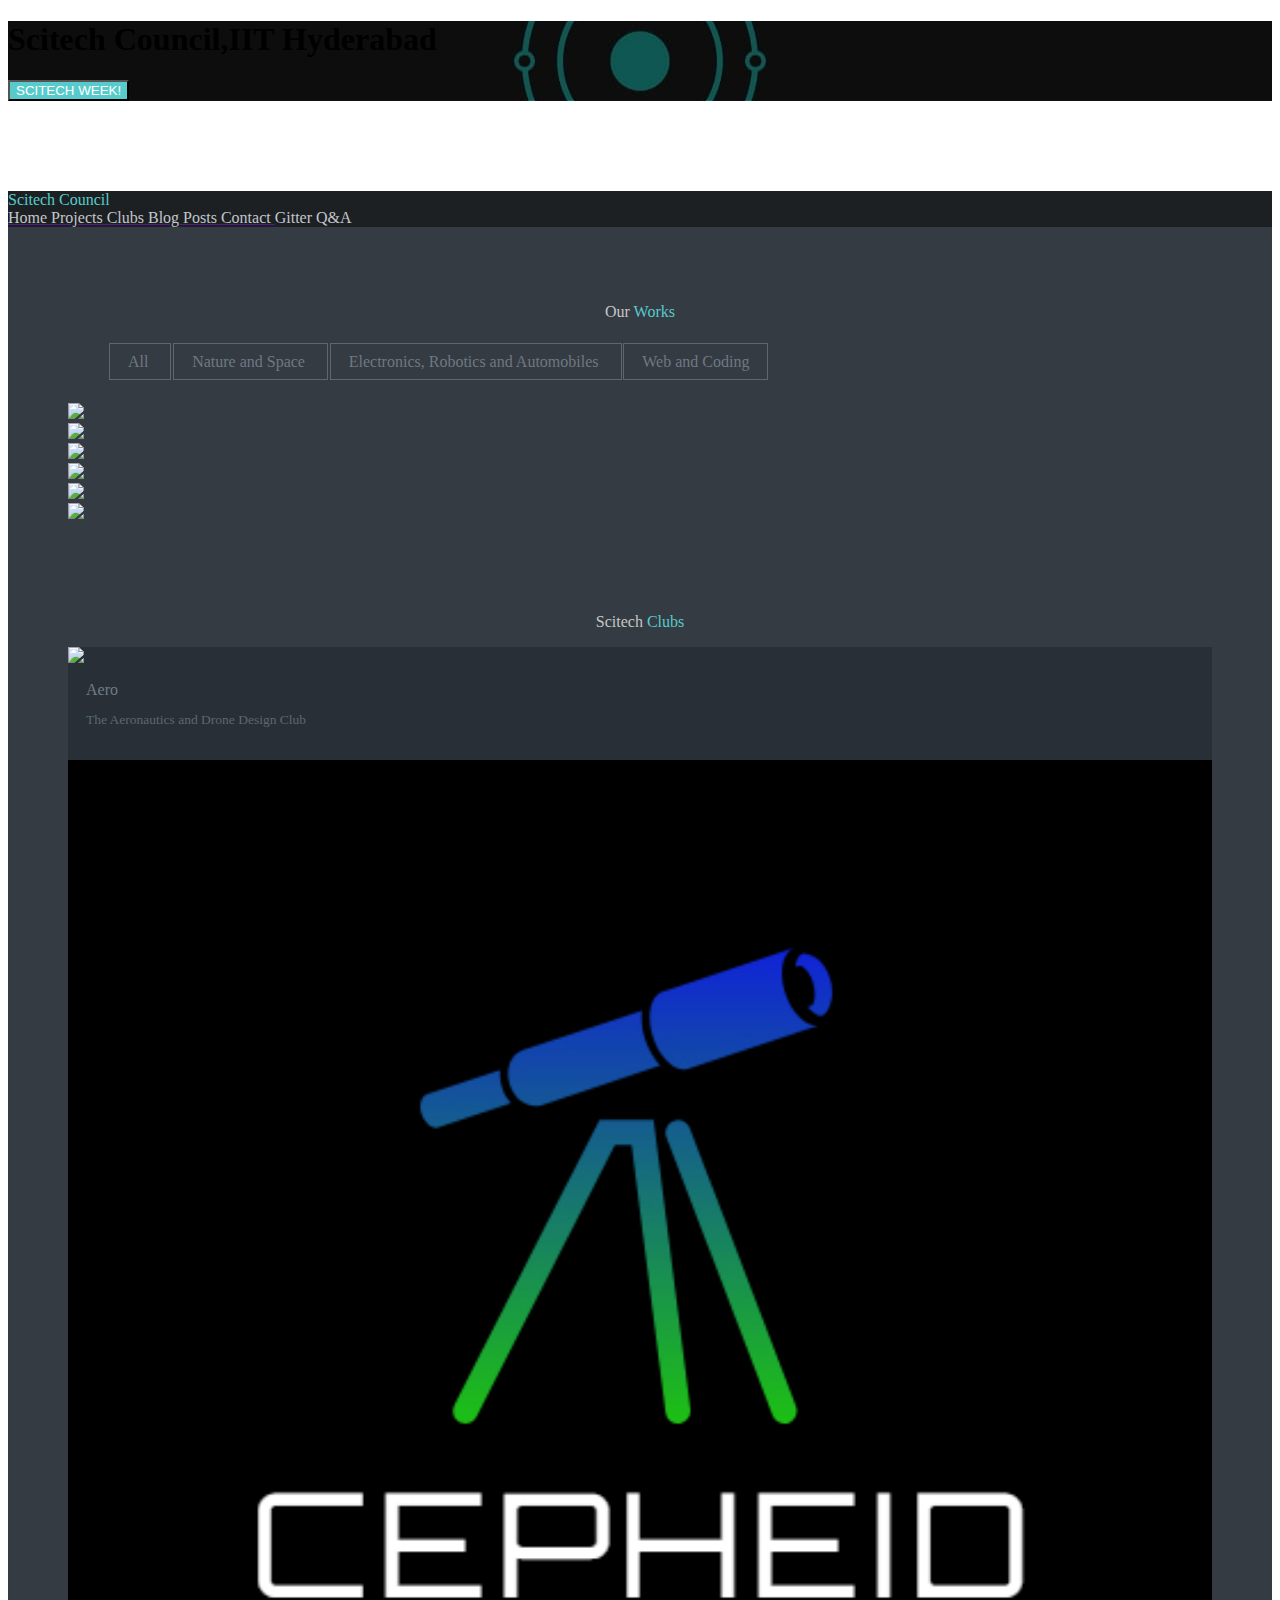
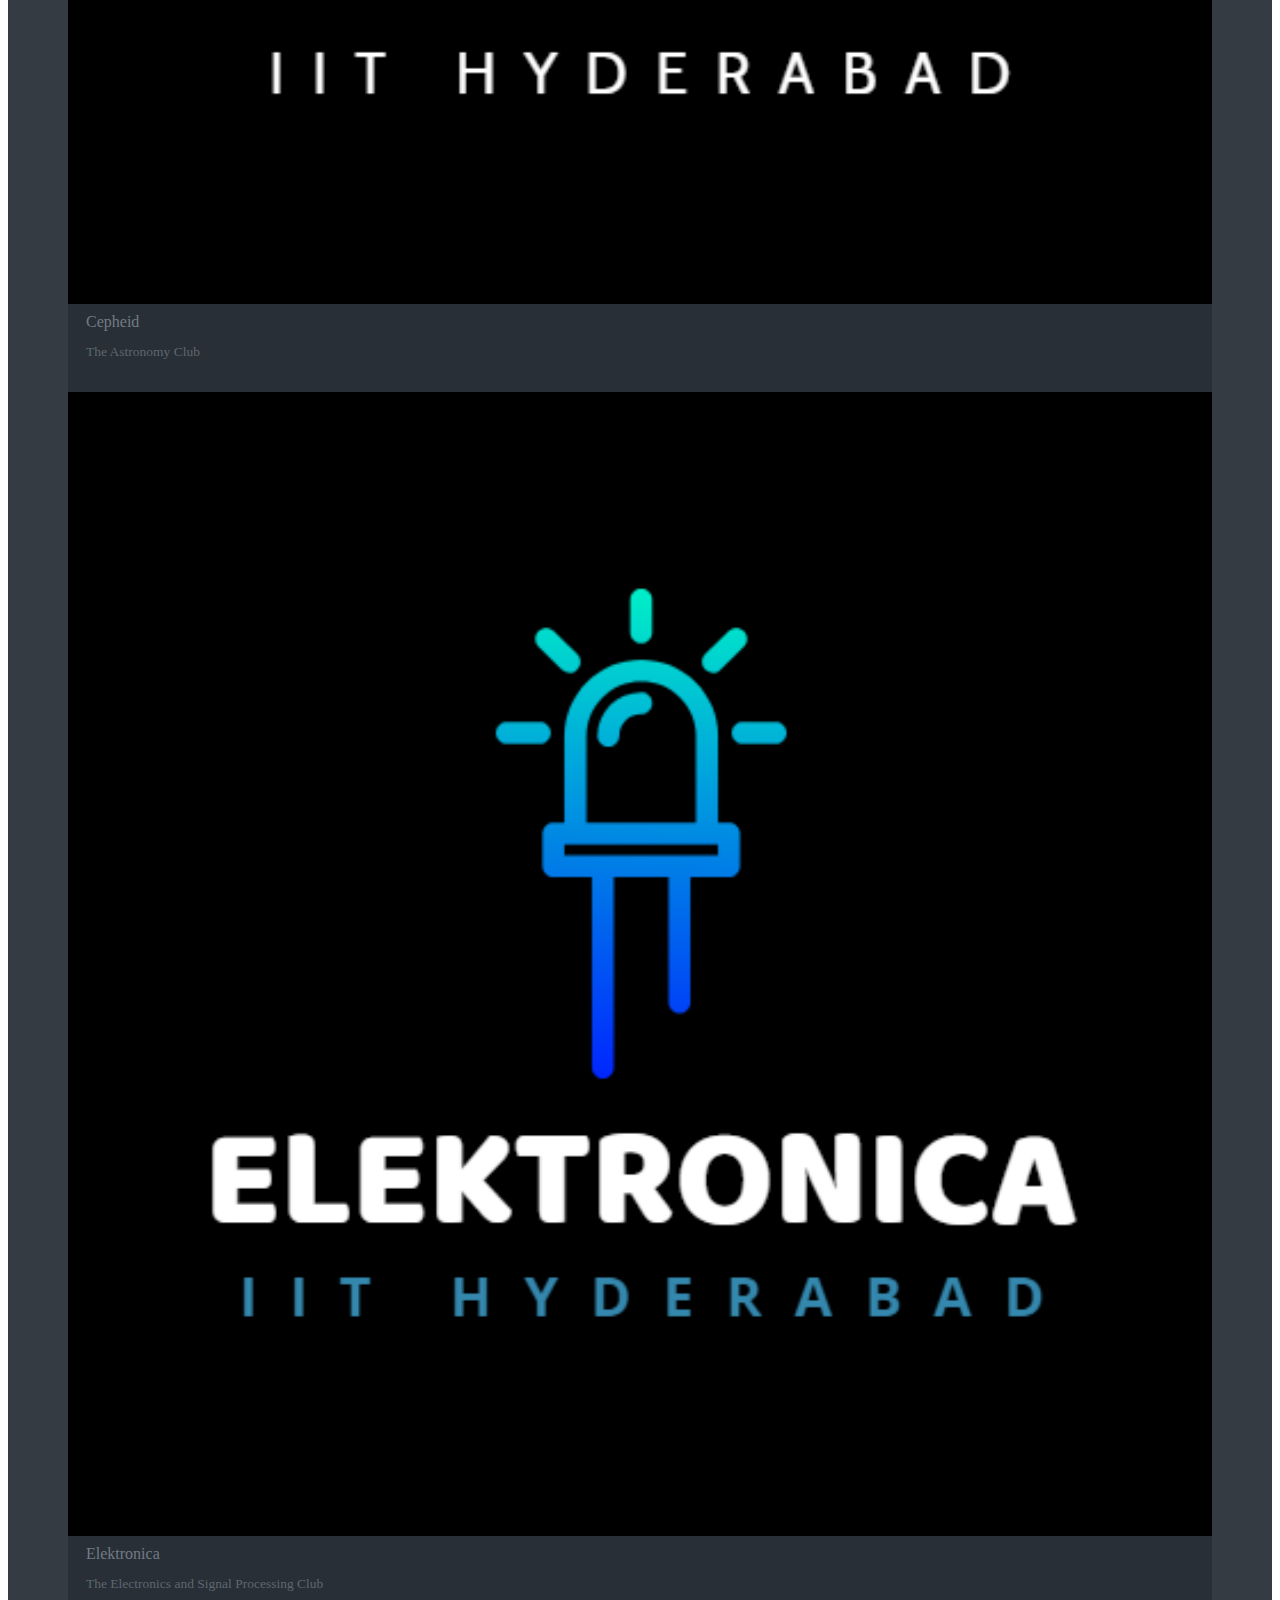
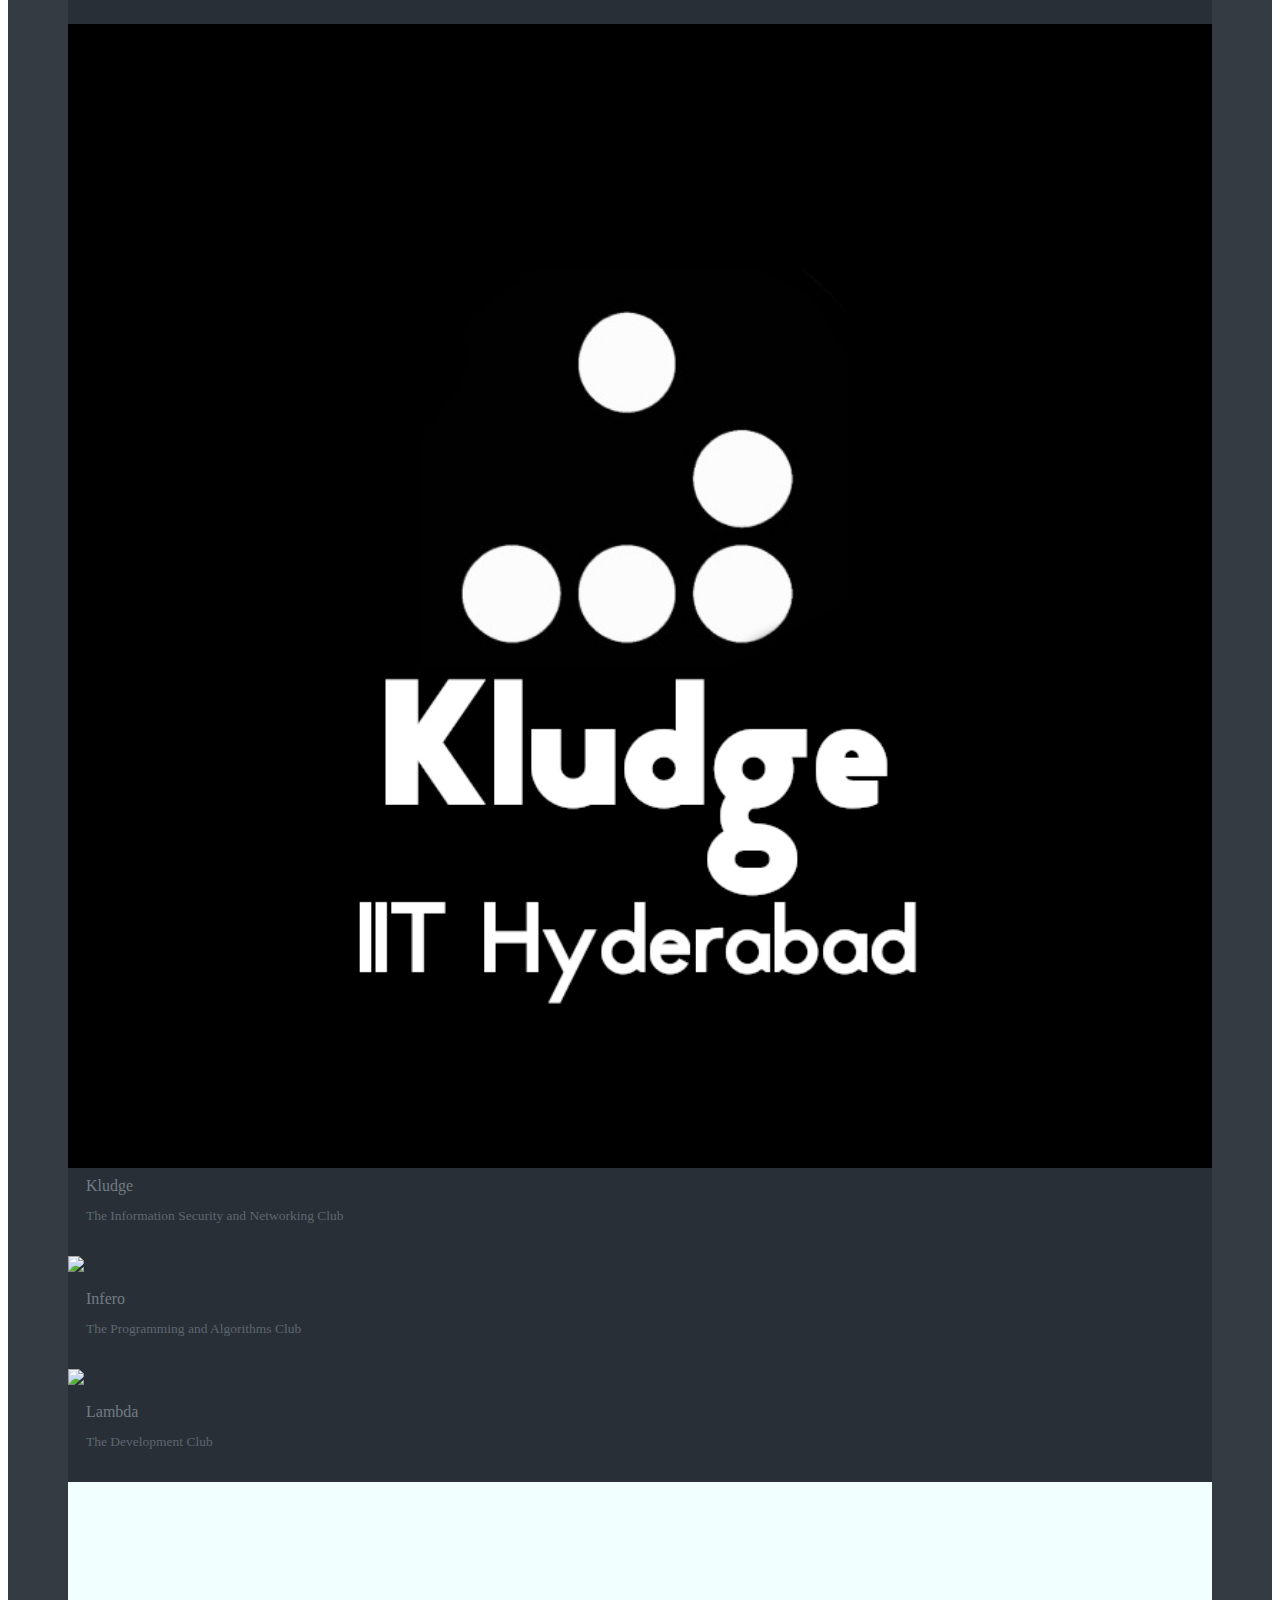
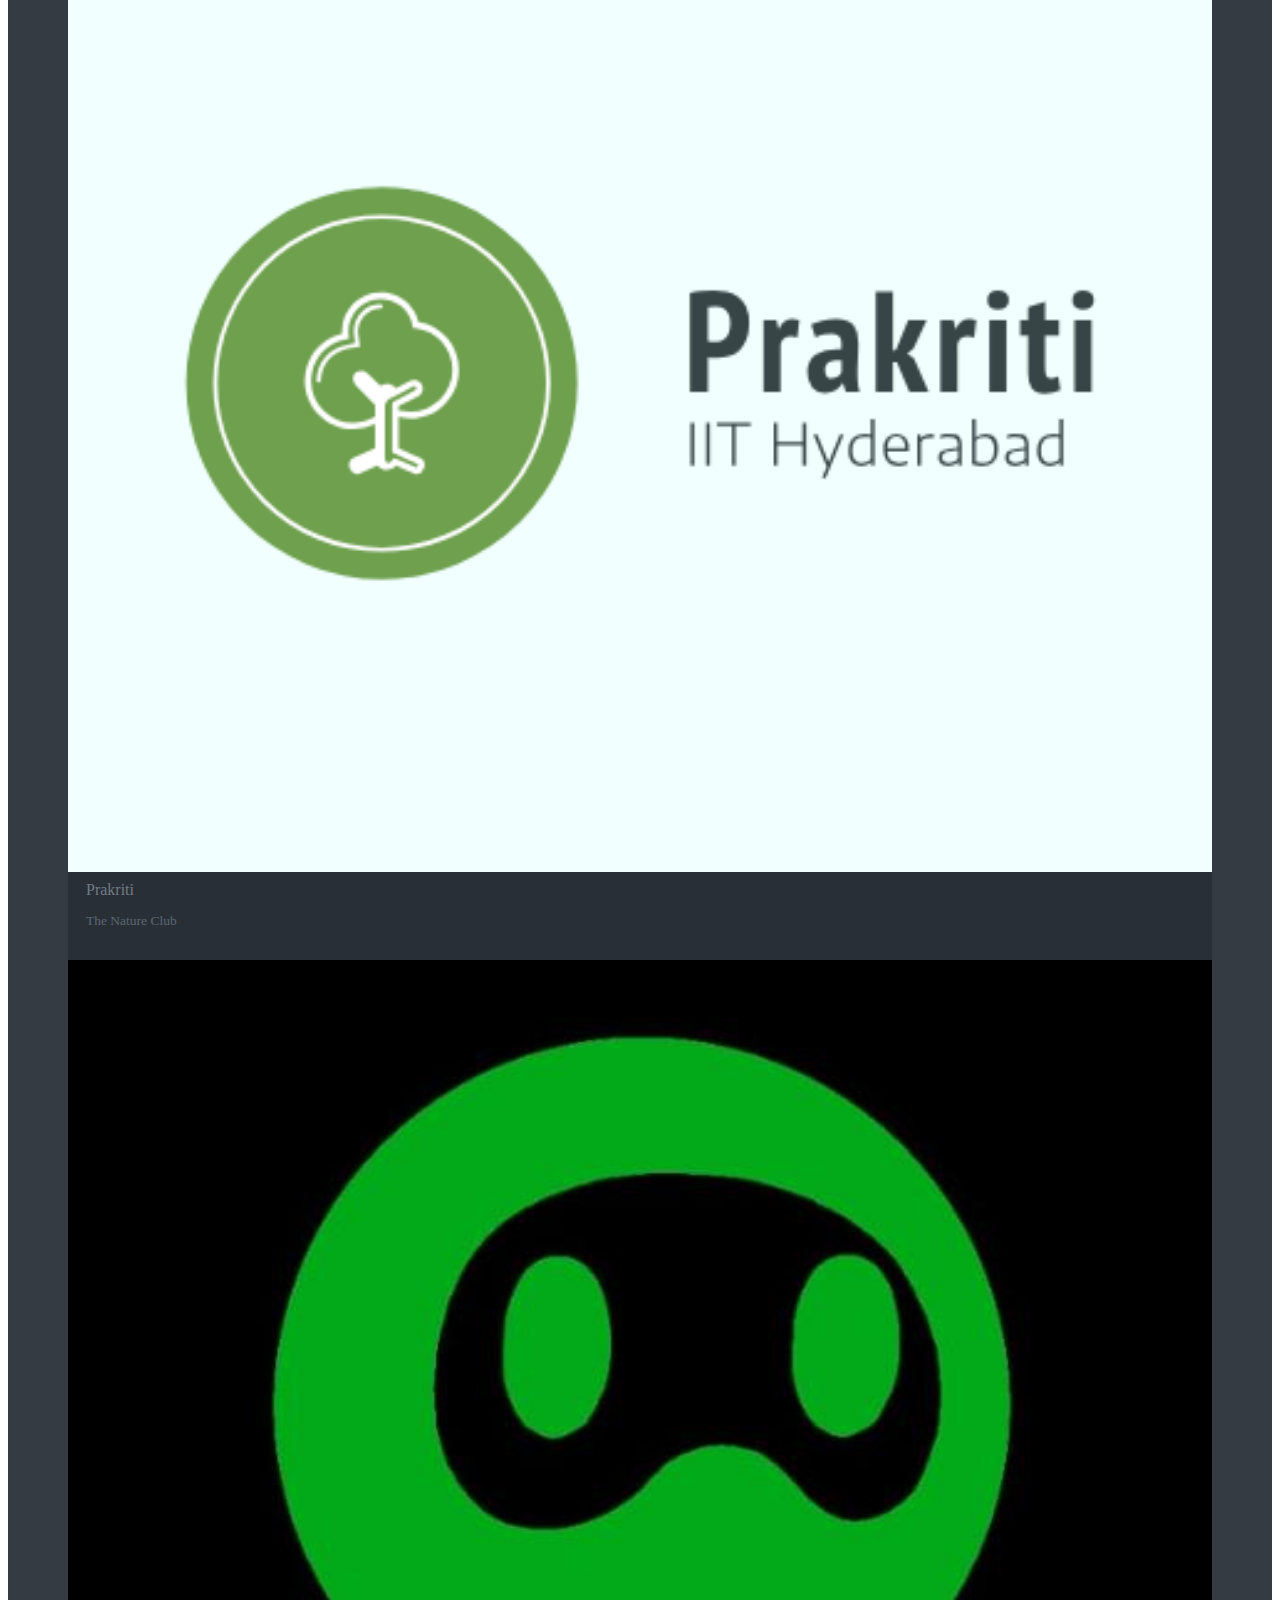
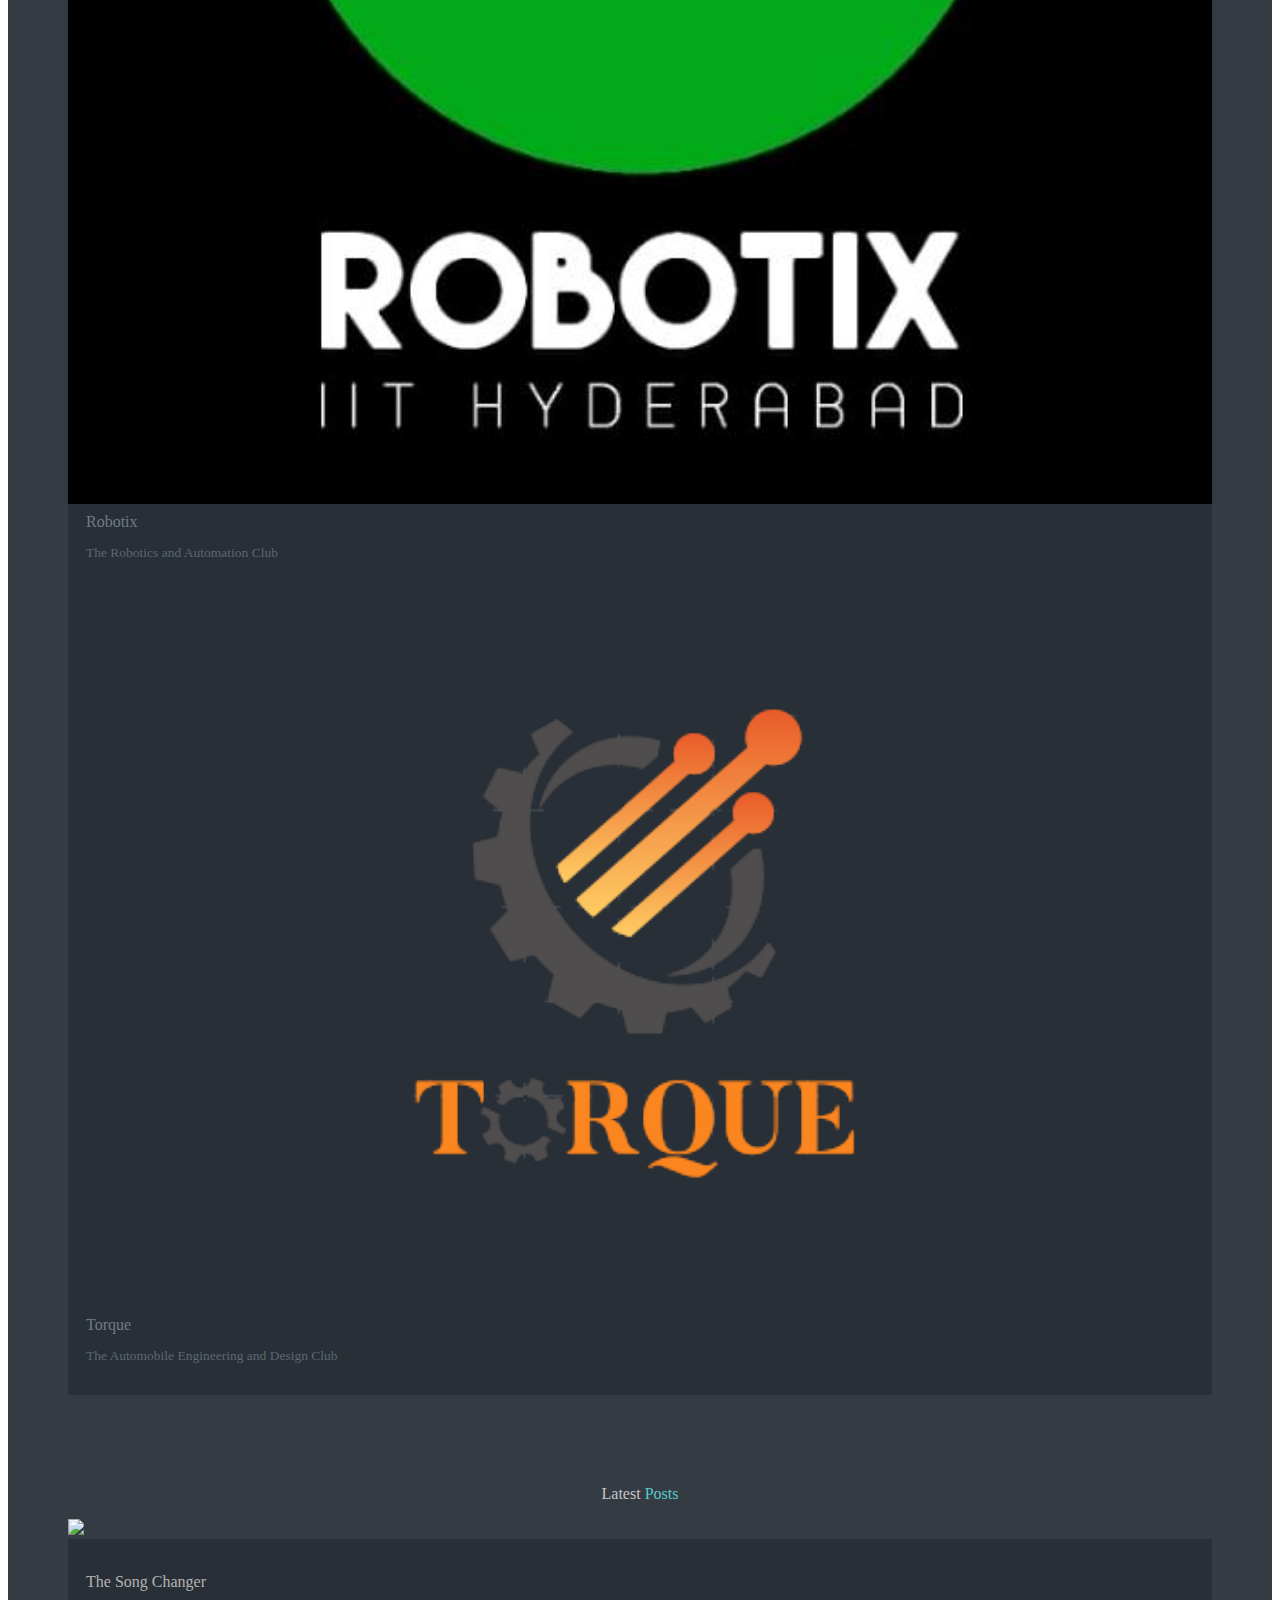
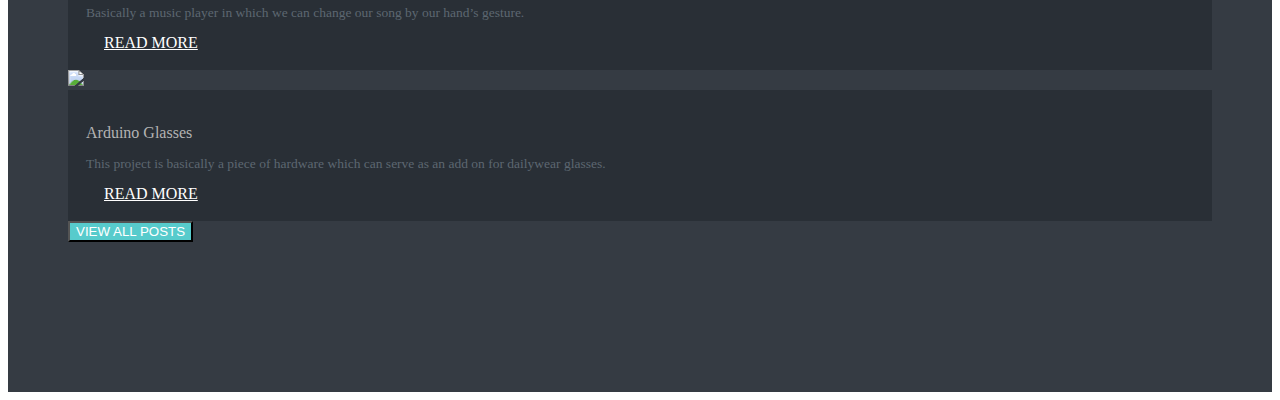
==== scitechwebsite/index.html @ 5e0bdb8a "Rename main.html to index.html" ====
<!DOCTYPE html>
<html>
<head>
      <meta http-equiv="Content-Type" content="text/html; charset=UTF-8">
      <meta name="description" content="SciTech Council, IITH">  
      <meta name="author" content="SciTech Council, IITH">

    <link rel="stylesheet" type="text/css" href="https://cdnjs.cloudflare.com/ajax/libs/bulma/0.7.4/css/bulma.min.css">
    <link rel="stylesheet" href="https://use.fontawesome.com/releases/v5.8.2/css/all.css" integrity="sha384-oS3vJWv+0UjzBfQzYUhtDYW+Pj2yciDJxpsK1OYPAYjqT085Qq/1cq5FLXAZQ7Ay" crossorigin="anonymous">
    <link rel="stylesheet" type="text/css" href="mainscitech.css">

      <title>SciTech Council, IITH</title>

</head>


<body>
<section class="hero home is-dark is-fullheight has-text-centered">
  <div class="hero-body">
    <div class="container">
      <h1 class="title is-1">
        Scitech Council,IIT Hyderabad
      </h1>
      <button class="scitech-week is-large is-primary button">SCITECH WEEK!</button>
    </div>
  </div>
</section>

<!-- <div id="navbar">
  <a class="active" href="javascript:void(0)">Home</a>
  <a href="javascript:void(0)">News</a>
  <a href="javascript:void(0)">Contact</a>
</div> -->

<nav class="navbar is-dark" id="navbar">
      <div id="navbarMenuHeroA" class="navbar-menu">
          <div class="navbar-start">
            <span class="navbar-item">
              <span class="common-head" style="color:rgb(87, 203, 204);">Scitech Council</span>
            </span>
          </div>
          <div class="navbar-end">
            <a class="navbar-item" href="">
                <span>Home</span>
            </a>
            <a class="navbar-item" href="">
             <span>Projects</span>
            </a>
            <a class="navbar-item" href="">
             
                <span >
                 Clubs</span>
            </a>
            <a class="navbar-item" href="">
             
                <span >
                 Blog Posts</span>
            </a>
            <a class="navbar-item" href="">
             
                <span >
                 Contact</span>
            </a>
            <a class="navbar-item">
              
                <span>
                   Gitter
                </span>
            </a>
             <a class="navbar-item">
              
                <span>
                   Q&A
                </span>
            </a>
            
          </div>
        </div>
    </nav>
<div class="content">

 <div class="container works">  
 <p class="is-size-1 sec-title">Our<span class="teal"> Works</span></p>

 <div class="works-nav has-text-centered">
  <ul >
    <li class="is-active">
      <a>
        <span>All</span>
      </a>
    </li>
    <li>
      <a>
        <span>Nature and Space</span>
      </a>
    </li>
    <li>
      <a>
        <span>Electronics, Robotics and Automobiles</span>
      </a>
    </li>
    <li>
      <a>
        <span>Web and Coding</span>
      </a>
    </li>
  </ul>
</div>


  <div class="work-list columns has-text-centered is-2 is-variable is-desktop is-multiline">
    <div class="column is-one-third-desktop">
      <div class="item design">
        <img src="https://res.cloudinary.com/dxj3caopc/image/upload/v1551662860/Copy_of_st-25.jpg">
      </div>
    </div>
    <div class="column is-one-third-desktop">
      <div class="item design">
        <img src="https://res.cloudinary.com/dxj3caopc/image/upload/v1551662860/Copy_of_st-37.jpg">
      </div>
    </div>
    <div class="column is-one-third-desktop">
      <div class="item photography">
        <img src="https://res.cloudinary.com/dxj3caopc/image/upload/v1551662860/Copy_of_st-49.jpg">
      </div>
    </div>
    <div class="column is-one-third-desktop">
      <div class="item photography">
        <img src="https://res.cloudinary.com/dxj3caopc/image/upload/v1551662862/Copy_of_st-55.jpg">
      </div>
    </div>
    <div class="column is-one-third-desktop">
      <div class="item design">
        <img src="https://res.cloudinary.com/dxj3caopc/image/upload/v1551663555/S.T.-26.jpg">
      </div>
    </div>
    <div class="column is-one-third-desktop">
      <div class="item development">
        <img src="http://gymkhana.iith.ac.in/sci-tech/kludge/images/album1/2.jpg">
      </div>
    </div>
  </div>
</div>


<div class="container clubs"> 





 <p class="is-size-1 sec-title">Scitech<span class="teal"> Clubs</span></p>


 <div class="club-list columns has-text-centered is-2 is-variable is-desktop is-multiline is-centered">
          <div class="column is-one-third-desktop item">               
                         <div class="view" style="background-image:url('https://res.cloudinary.com/dxj3caopc/image/upload/v1551664220/Aero_logo.jpg');">  
                            <img src="https://res.cloudinary.com/dxj3caopc/image/upload/v1551664220/Aero_logo.jpg">   
                            <div class="mask">  
                            <h2>Title</h2>  
                            <p> <ul id="menu">
                              <li><a href="#"><i class="fab fa-facebook-f"></i></a></li>
                              <li><a href="#"><i class="fab fa-linkedin-in"></i></a></li>
                              <li><a href="#"><i class="fab fa-twitter"></i></a></li>
                              <li><a href="#"><i class="fab fa-github"></i></a></li>
                            </ul> </p>   
                            </div>  
                       </div>                        
                           <div class="item-content has-text-left">
                    <p class="item-name">Aero</p>
                    <p class="item-desc">
                      The Aeronautics and Drone Design Club
                    </p>
                  </div>
         </div>
      <div class="column is-one-third-desktop item">               
                         <div class="view" style="background-image:url('images/cepheid.jpg');">  
                            <img src="images/cepheid.jpg" />  
                            <div class="mask has-text-centered">  
                            <!-- <h2>Title</h2>   -->
                            <p> <ul id="menu">
                              <li><a href="#"><i class="fab fa-facebook-f"></i></a></li>
                              <li><a href="#"><i class="fab fa-linkedin-in"></i></a></li>
                              <li><a href="#"><i class="fab fa-twitter"></i></a></li>
                              <li><a href="#"><i class="fab fa-github"></i></a></li>
                            </ul> </p>  
                            </div>  
                       </div>                        
                          <div class="item-content has-text-left">
                    <p class="item-name">Cepheid</p>
                    <p class="item-desc">
                      The Astronomy Club
                    </p>
                  </div>
                
      </div>
            <div class="column is-one-third-desktop item">               
                         <div class="view" style="background-image:url('images/elektronica.png');">  
                            <img src="images/elektronica.png" />  
                            <div class="mask has-text-centered">  
                            <!-- <h2>Title</h2>   -->
                            <p> <ul id="menu">
                              <li><a href="#"><i class="fab fa-facebook-f"></i></a></li>
                              <li><a href="#"><i class="fab fa-linkedin-in"></i></a></li>
                              <li><a href="#"><i class="fab fa-twitter"></i></a></li>
                              <li><a href="#"><i class="fab fa-github"></i></a></li>
                            </ul> </p>  
                            </div>  
                       </div>                        
                          <div class="item-content has-text-left">
                    <p class="item-name">Elektronica</p>
                    <p class="item-desc">
                      The Electronics and Signal Processing Club
                    </p>
                  </div>
                
           </div>
            <div class="column is-one-third-desktop item">               
                         <div class="view" style="background-image:url('images/kludge.jpeg');">  
                            <img src="images/kludge.jpeg" />  
                            <div class="mask has-text-centered">  
                            <!-- <h2>Title</h2>   -->
                            <p> <ul id="menu">
                              <li><a href="#"><i class="fab fa-facebook-f"></i></a></li>
                              <li><a href="#"><i class="fab fa-linkedin-in"></i></a></li>
                              <li><a href="#"><i class="fab fa-twitter"></i></a></li>
                              <li><a href="#"><i class="fab fa-github"></i></a></li>
                            </ul> </p>  
                            </div>  
                       </div>                        
                          <div class="item-content has-text-left">
                    <p class="item-name">Kludge</p>
                    <p class="item-desc">
                      The Information Security and Networking Club
                    </p>
                  </div>
                
           </div>
            <div class="column is-one-third-desktop item">               
                         <div class="view" style="background-image:url('https://res.cloudinary.com/dxj3caopc/image/upload/v1551664310/indero.jpg')">
                            <img src="https://res.cloudinary.com/dxj3caopc/image/upload/v1551664310/indero.jpg">  
                            <div class="mask has-text-centered">  
                            <!-- <h2>Title</h2>   -->
                            <p> <ul id="menu">
                              <li><a href="#"><i class="fab fa-facebook-f"></i></a></li>
                              <li><a href="#"><i class="fab fa-linkedin-in"></i></a></li>
                              <li><a href="#"><i class="fab fa-twitter"></i></a></li>
                              <li><a href="#"><i class="fab fa-github"></i></a></li>
                            </ul> </p>  
                            </div>  
                       </div>                        
                          <div class="item-content has-text-left">
                    <p class="item-name">Infero</p>
                    <p class="item-desc">
                      The Programming and Algorithms Club
                    </p>
                  </div>
                
           </div>
            <div class="column is-one-third-desktop item">               
                         <div class="view" style="background-image:url('https://res.cloudinary.com/dxj3caopc/image/upload/v1551664415/lambdalogoiit.png');">  
                            <img src="https://res.cloudinary.com/dxj3caopc/image/upload/v1551664415/lambdalogoiit.png" />  
                            <div class="mask has-text-centered">  
                            <!-- <h2>Title</h2>   -->
                            <p> <ul id="menu">
                              <li><a href="#"><i class="fab fa-facebook-f"></i></a></li>
                              <li><a href="#"><i class="fab fa-linkedin-in"></i></a></li>
                              <li><a href="#"><i class="fab fa-twitter"></i></a></li>
                              <li><a href="#"><i class="fab fa-github"></i></a></li>
                            </ul> </p>  
                            </div>  
                       </div>                        
                          <div class="item-content has-text-left">
                    <p class="item-name">Lambda</p>
                    <p class="item-desc">
                      The Development Club
                    </p>
                  </div>
                
          </div>
            <div class="column is-one-third-desktop item">               
                         <div class="view" style="background-image:url('images/prakriti.png');">  
                            <img src="images/prakriti.png" />  
                            <div class="mask has-text-centered">  
                            <!-- <h2>Title</h2>   -->
                            <p> <ul id="menu">
                              <li><a href="#"><i class="fab fa-facebook-f"></i></a></li>
                              <li><a href="#"><i class="fab fa-linkedin-in"></i></a></li>
                              <li><a href="#"><i class="fab fa-twitter"></i></a></li>
                              <li><a href="#"><i class="fab fa-github"></i></a></li>
                            </ul> </p>  
                            </div>  
                       </div>                        
                          <div class="item-content has-text-left">
                    <p class="item-name">Prakriti</p>
                    <p class="item-desc">
                      The Nature Club
                    </p>
                  </div>
                
         </div>
          <div class="column is-one-third-desktop item">               
                         <div class="view" style="background-image:url('images/robotix.png');">  
                            <img src="images/robotix.png" />  
                            <div class="mask has-text-centered">  
                            <!-- <h2>Title</h2>   -->
                            <p> <ul id="menu">
                              <li><a href="#"><i class="fab fa-facebook-f"></i></a></li>
                              <li><a href="#"><i class="fab fa-linkedin-in"></i></a></li>
                              <li><a href="#"><i class="fab fa-twitter"></i></a></li>
                              <li><a href="#"><i class="fab fa-github"></i></a></li>
                            </ul> </p>  
                            </div>  
                       </div>                        
                          <div class="item-content has-text-left">
                    <p class="item-name">Robotix</p>
                    <p class="item-desc">
                      The Robotics and Automation Club
                    </p>
                  </div>
                
         </div>
          <div class="column is-one-third-desktop item">               
                         <div class="view" style="background-image:url('images/torque.png');">  
                            <img src="images/torque.png" />  
                            <div class="mask has-text-centered">  
                            <!-- <h2>Title</h2>   -->
                            <p> <ul id="menu">
                              <li><a href="#"><i class="fab fa-facebook-f"></i></a></li>
                              <li><a href="#"><i class="fab fa-linkedin-in"></i></a></li>
                              <li><a href="#"><i class="fab fa-twitter"></i></a></li>
                              <li><a href="#"><i class="fab fa-github"></i></a></li>
                            </ul> </p>  
                            </div>  
                       </div>                        
                          <div class="item-content has-text-left">
                    <p class="item-name">Torque</p>
                    <p class="item-desc">
                      The Automobile Engineering and Design Club
                    </p>
                  </div>
                
         </div>
   </div>
</div>
 

<div class="posts-contain container">

  <p class="is-size-1 sec-title">Latest<span class="teal"> Posts</span></p>


   <div class="post columns has-text-centered is-2 is-variable is-desktop is-multiline is-centered">

     <div class="column is-half-desktop item">
       <img src="https://res.cloudinary.com/dxj3caopc/image/upload/v1551663555/S.T.-26.jpg">
       <div class="item-content has-text-left">
                    <p class="item-name">The Song Changer</p>
                    <p class="item-desc">
                      Basically a music player in which we can change our song by our hand’s gesture.
                    </p>
                    <a href="#" class="read-more button">READ MORE</a>
       </div>
     </div>

     <div class="column is-half-desktop item">
       <img src="https://i.imgur.com/sgPbrPH.png">
       <div class="item-content has-text-left">
                    <p class="item-name">Arduino Glasses</p>
                    <p class="item-desc">
                      This project is basically a piece of hardware which can serve as an add on for dailywear glasses.
                    </p>
                    <a href="#" class="read-more button">READ MORE</a>
       </div>
     </div>
 </div>

<button class="scitech-week is-large is-primary button">VIEW ALL POSTS</button>


</div>





</div>

<script src="mainscitech.js"></script>

</body>
</html>
---- scitechwebsite/mainscitech.css ----
/* The sticky class is added to the navbar with JS when it reaches its scroll position */
.navbar.is-dark.sticky {
  position: fixed;
  top: 0;
  width: 100%;
}

/* Add some top padding to the page content to prevent sudden quick movement (as the navigation bar gets a new position at the top of the page (position:fixed and top:0) */
.navbar.is-dark.sticky + .content {
  padding-top: 112px;
}

/*///////////////////////Home////////////////////////*/


section.home
{
	background-image:  linear-gradient(rgba(0, 0, 0, 0.5),rgba(0, 0, 0, 0.5)),url('images/home-bg.jpg');
	background-position: center;
}

button.scitech-week.is-primary
{
	background-color: rgb(87, 203, 204);
	color:white;
	border-radius: 0px;
}

button.scitech-week.is-primary:hover
{
  background-color: rgb(59, 144, 144);
  color:white;
}

/*Navbar edits////////////////////////////////////////////////////////////////////////*/
nav.navbar.is-dark
{
	padding-right: 5vh;
	background-color:rgb(29, 32, 35);

}
a.navbar-item span
{
  color:rgb(195, 198, 204);
}

a.navbar-item:hover span,a.navbar-item:active span
{
  color:rgb(87, 203, 204);
}

a.navbar-item:hover,a.navbar-item:active 
{
 
  background-color: rgb(54, 54, 54);
}

a.navbar-item  {
  position: relative;
}

a.navbar-item ::before {
  content: '';
  position: absolute;
  left: 50%;
  bottom: 0;
  width: 100%;
  height: 2px;
  background-color: rgb(87, 203, 204);
  transform-origin: center;
  transform: translate(-50%, 0) scaleX(0);
  transition: transform 0.15s ease-in-out;
}

a.navbar-item :hover::before {
  transform: translate(-50%, 0) scaleX(1);
}
/*/////////////////////////////////////////////////////////////////////////*/

.content {
  background-color: rgb(53, 59, 67);
  color:rgb(198, 198, 198);
  padding: 60px;
}
div.container
{
	margin-bottom: 10vh;
}

.sec-title
{
	text-align: center;
}
.teal
{
	color:rgb(87, 203, 204);
}
.works-nav ul
{
  list-style-type: none;
  margin:2em 0;
}
.works-nav li
{
	display:inline;
	margin:1vh 0.1vh;
}
.works-nav li a
{
	color: rgb(111, 120, 130);
	border:0.1vh solid  rgb(93, 103, 113);
    padding: 1vh 2vh;
}

.works-nav li a:hover
{
	color: rgb(138, 146, 155);
	border:0.1vh solid  rgb(93, 103, 113);
}
/*.works .tabs a
{
	color:rgb(145, 145, 145);
	border-color: rgb(0,0,0,0);
}

.works .tabs a:hover
{
	color:rgb(179, 179, 179);
	background-color:rgb(0,0,0,0);
	border-color: rgb(93, 103, 113);
}

.works .tabs li:active
{
	background-color:rgb(0,0,0,0);;
}*/
.item img
{
	width:100%;
}

.item-content
{
	background-color: rgb(41, 47, 54);
	color:rgb(93, 103, 113);
	padding: 2vh;
}
.content p.item-name
{
	color:rgb(113, 123, 133);
	font-weight: 500;
	margin-bottom: 0vh;
}
.item-desc
{
  font-size: 1.5vh;
}



/*//////////////////////////Flipping Mechanism////////////////////////////////////////*/
.view {
    width: 100%;
    /*height: 100%;*/
    /*margin: 10px;*/
    float: left;
    
    overflow: hidden;
    position: relative;
    text-align: center;
    cursor: default;
    
    margin-bottom: 1vh;
  background-position: center;
  background-repeat: no-repeat;
  background-size: cover;
}
.view .mask, .view .content {
    width: 100%;
    height: 100%;
    position: absolute;
    overflow: hidden;
    top: 0;
    left: 0
}
.view img {
    display: block;
    position: relative
}
.view h2 {
    text-transform: uppercase;
    color: #fff;
    text-align: center;
    position: relative;
    font-size: 17px;
    padding: 10px;
    background: rgba(0, 0, 0, 0.8);
    margin: 20px 0 0 0
}
.view p {
    font-family: Georgia, serif;
    font-style: italic;
    font-size: 12px;
    position: relative;
    color: #fff;
    padding: 10px 20px 20px;
    text-align: center
}
.view a.info {
    display: inline-block;
    text-decoration: none;
    padding: 7px 14px;
    background: #000;
    color: #fff;
    text-transform: uppercase;
    box-shadow: 0 0 1px #000
}
.view a.info:hover {
    box-shadow: 0 0 5px #000
}
.view img { 
	transform: scaleY(1);
	transition: all 0.7s ease-in-out;
}
.view .mask { 
    background-color: rgb(87, 203, 204,0.6); 
    transition: all 0.5s linear;
    opacity: 0;
}	
.view h2{
    border-bottom: 1px solid rgba(0, 0, 0, 0.3);
    background: transparent;
    margin: 20px 40px 0px 40px;
    transform: scale(0);
    color: #333;
    transition: all 0.5s linear;
    opacity: 0;
}
.view ul{
    /*color: #333;*/
    opacity: 0;
    transform: scale(0);
    transition: all 0.5s linear;
}

.view:hover img { 
	transform: scale(10);
    opacity: 0;
}
.view:hover .mask { 
	opacity: 1;
}																			 
.view:hover h2,
.view:hover ul{ 
    transform: scale(1);
    opacity: 1;
}
?////////////////////////////////////////////////////////////////////
.content .mask ul
{
  list-style-type: none;
  margin-left: 0;
  /*margin: 0;
  padding: 0;*/
}
.mask li
{
	display:inline;
	margin:1em;
	

}
.mask li a
{
  color:white;
  border:0.1vh solid white;
  padding:1vh;
}

.mask li a:hover
{
  color:rgb(87, 203, 204);
  background-color: white;
}
.content li+li {
  margin-top: 0;
}

.post p.item-name
{
	color:rgb(179, 179, 179);
	margin-bottom: 1vh;
}

a.read-more
{
	padding: 2vh;
	background-color: rgb(0,0,0,0);
	color: white;
	border-radius: 0;
}
a.read-more:hover
{
	background-color: rgb(59, 144, 144);
	color: white;
	border-color:  rgb(59, 144, 144);
}
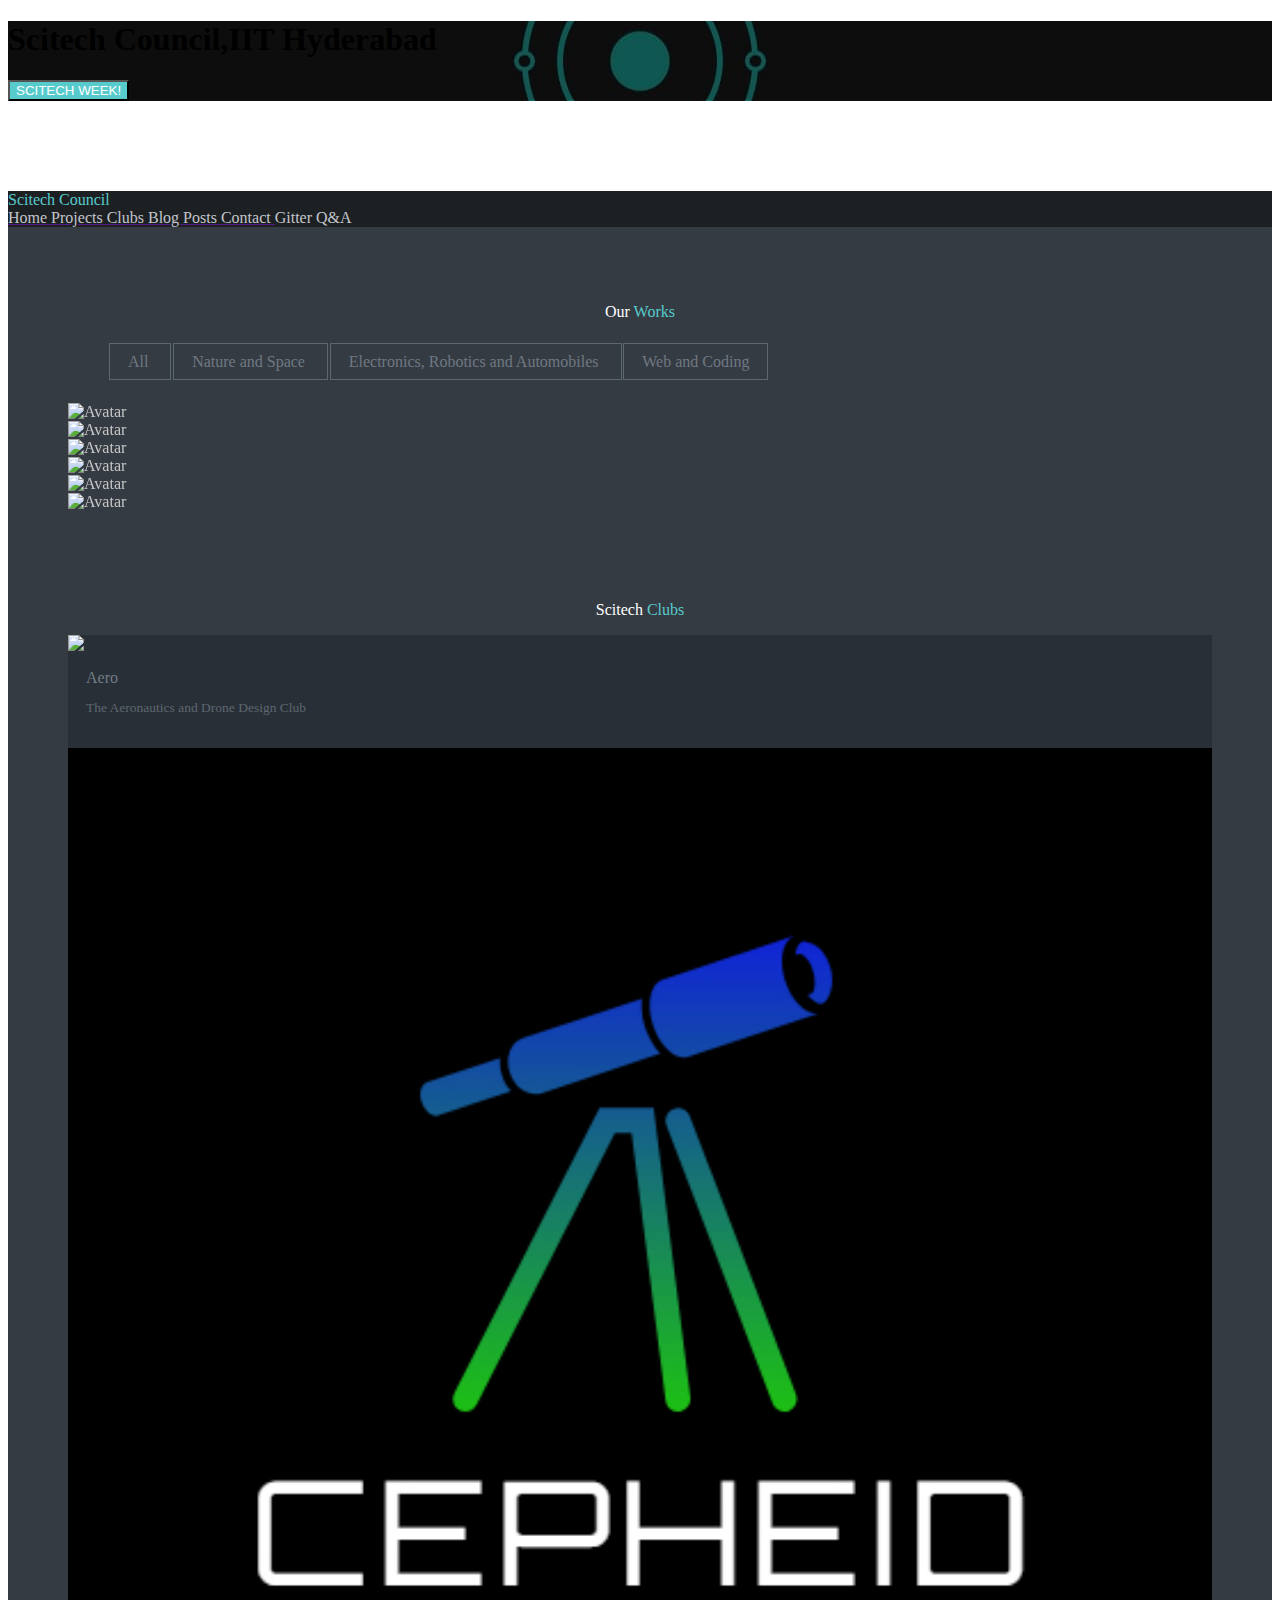
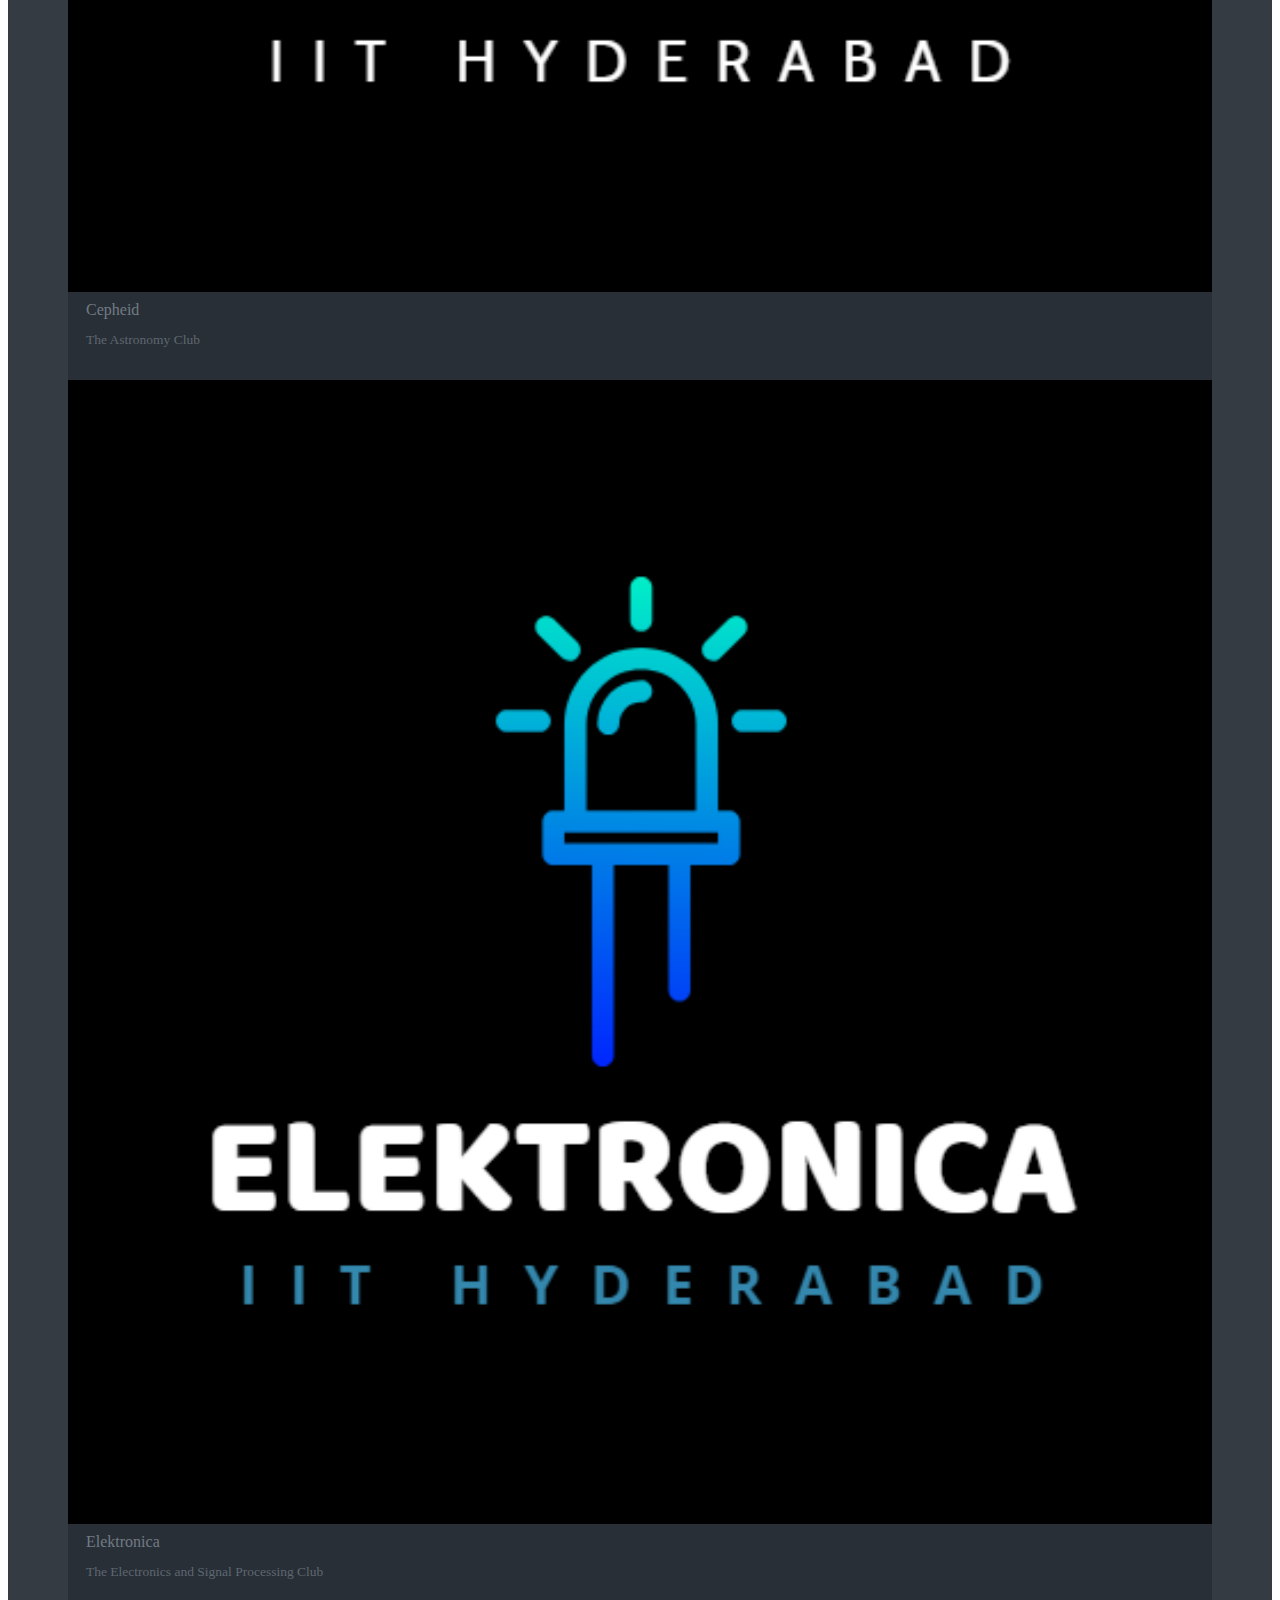
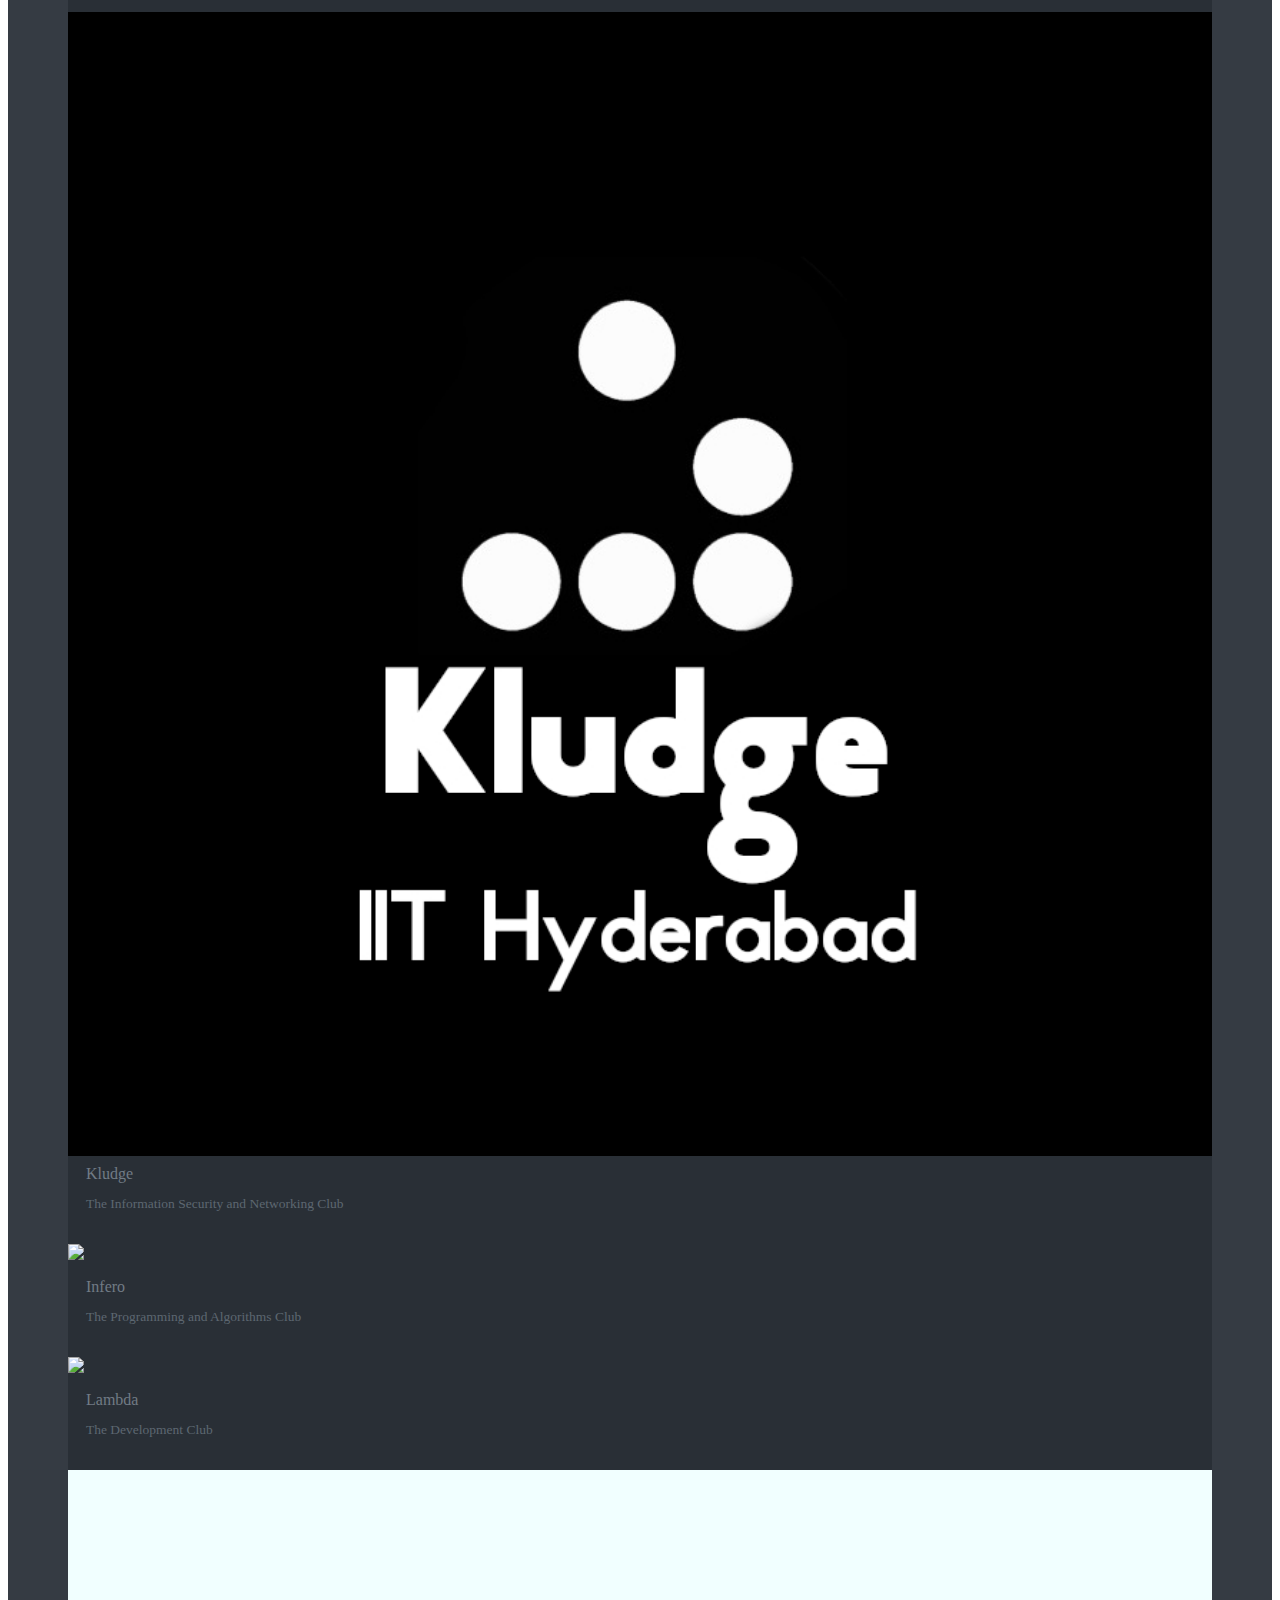
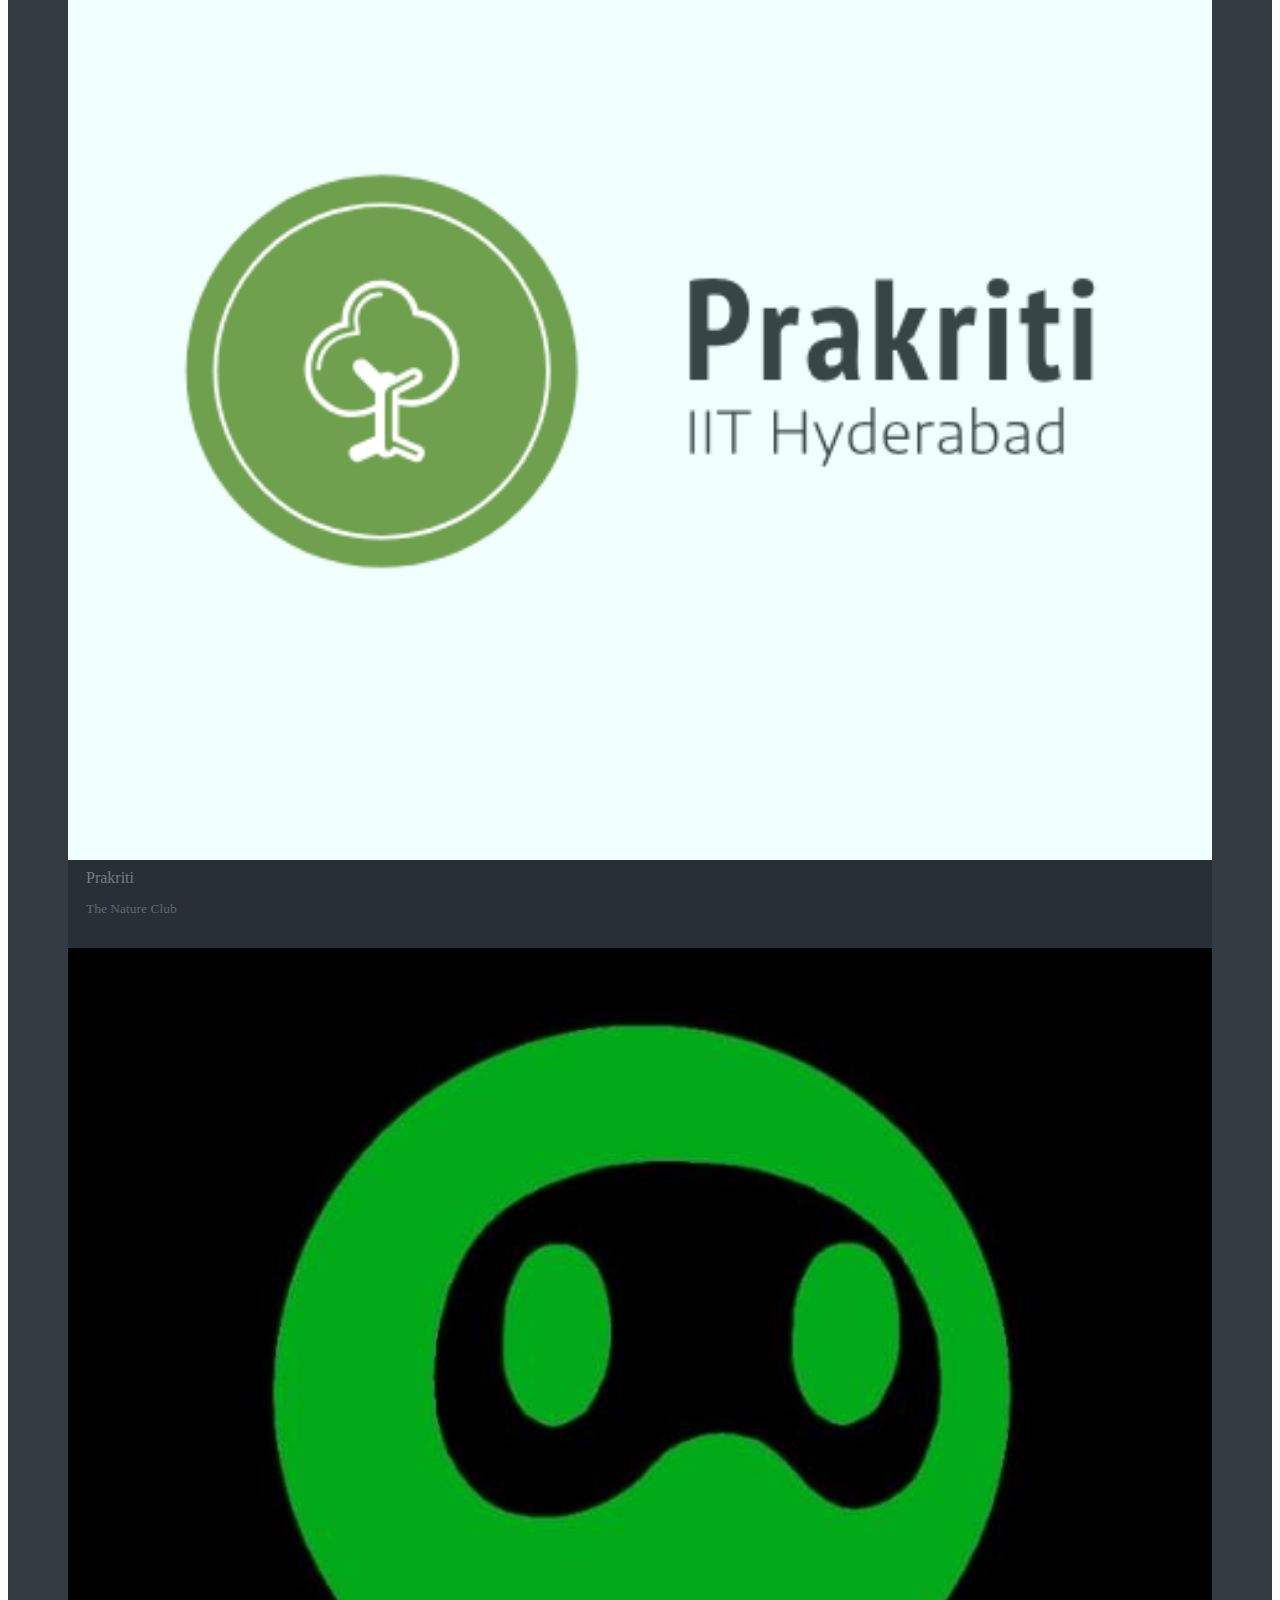
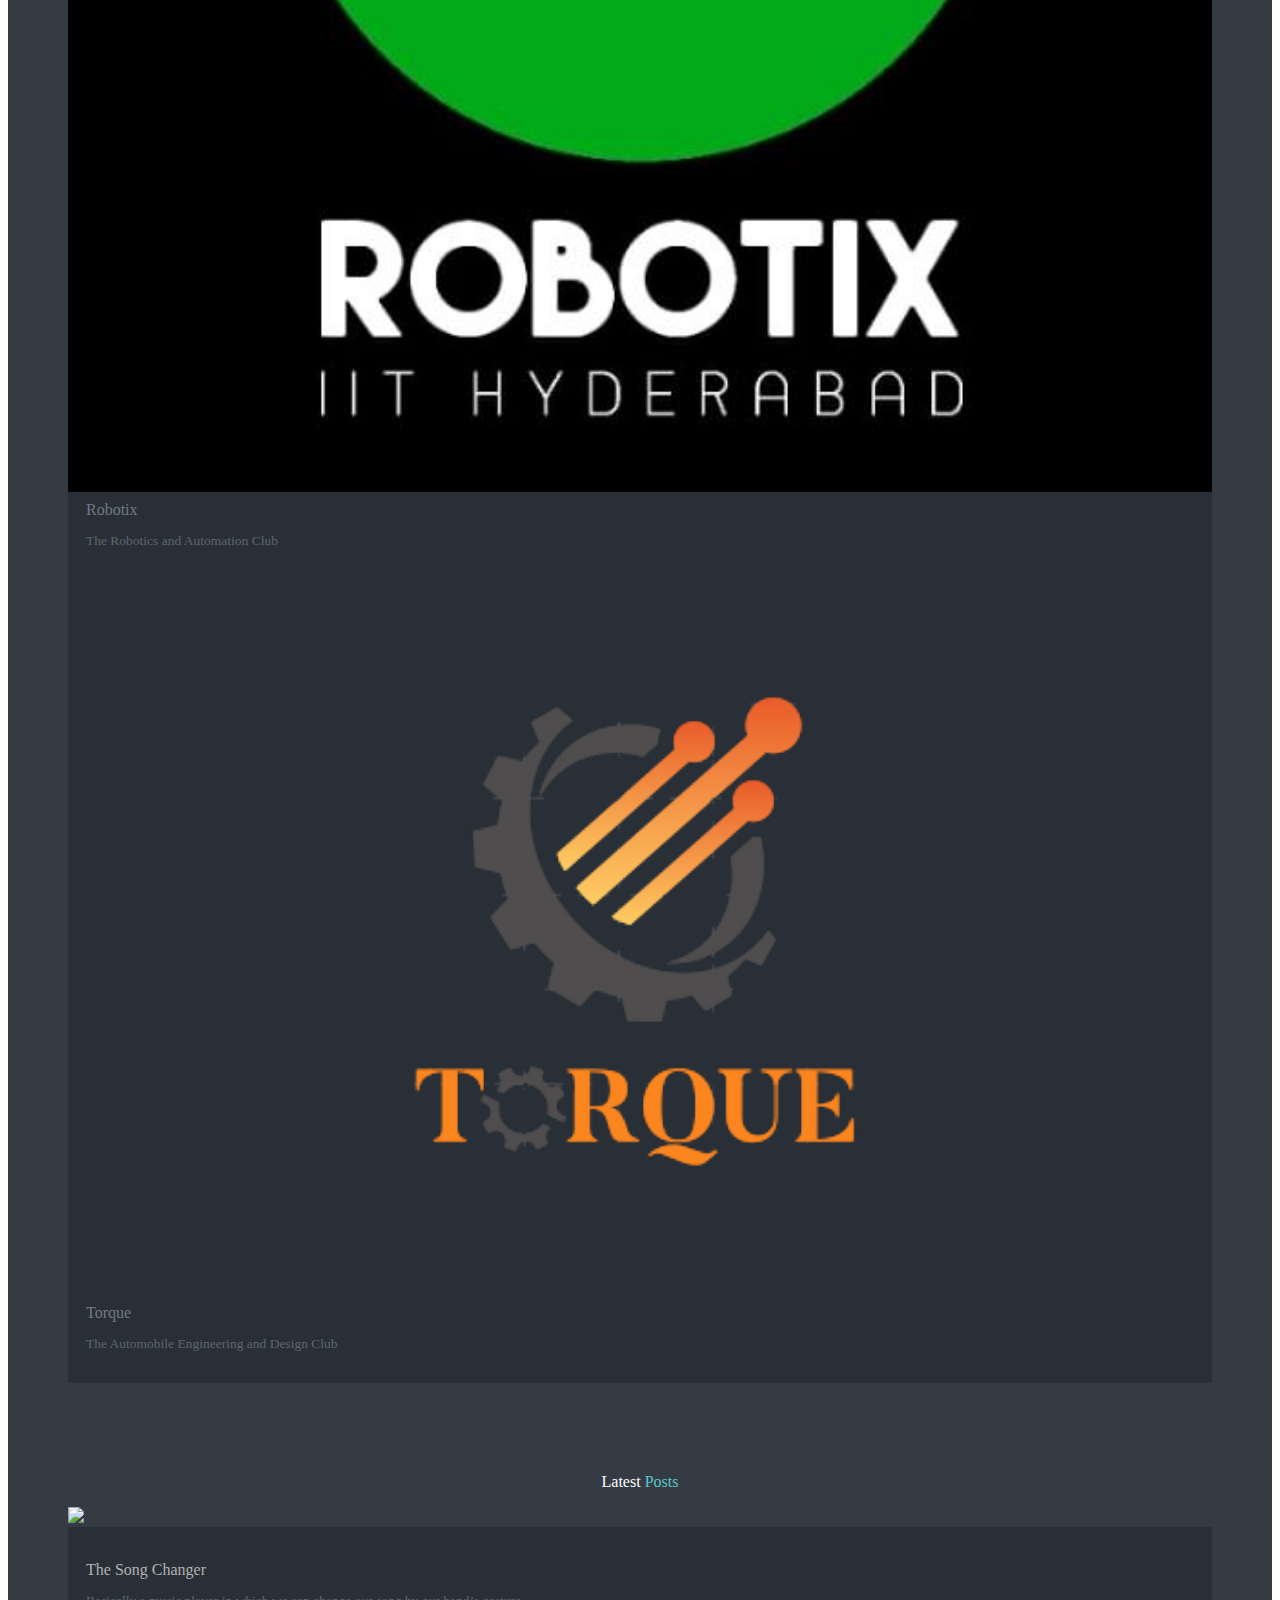
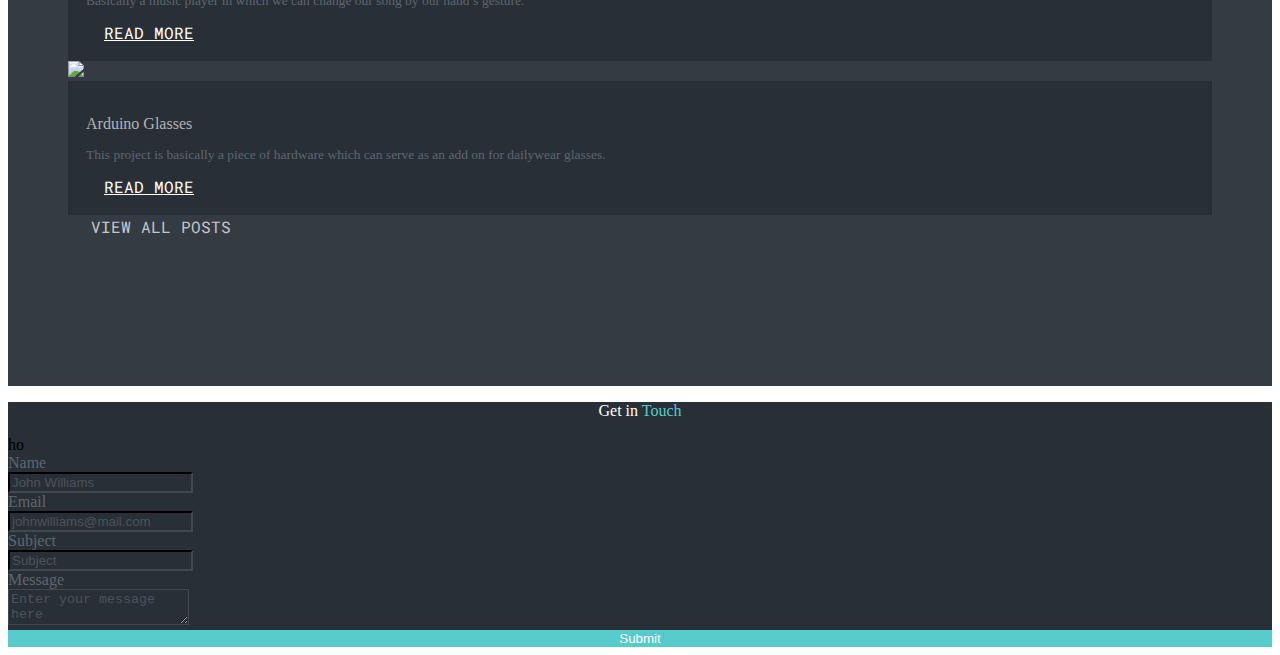
==== commit c95783e0: "Form added" ====
--- a/scitechwebsite/index.html
+++ b/scitechwebsite/index.html
@@ -8,6 +8,7 @@
     <link rel="stylesheet" type="text/css" href="https://cdnjs.cloudflare.com/ajax/libs/bulma/0.7.4/css/bulma.min.css">
     <link rel="stylesheet" href="https://use.fontawesome.com/releases/v5.8.2/css/all.css" integrity="sha384-oS3vJWv+0UjzBfQzYUhtDYW+Pj2yciDJxpsK1OYPAYjqT085Qq/1cq5FLXAZQ7Ay" crossorigin="anonymous">
     <link rel="stylesheet" type="text/css" href="mainscitech.css">
+    <link href="https://fonts.googleapis.com/css?family=Roboto+Mono&display=swap" rel="stylesheet">
 
       <title>SciTech Council, IITH</title>
 
@@ -108,35 +109,79 @@
 </div>
 
 
+<!-- <div class="item-container">
+  <img src="https://res.cloudinary.com/dxj3caopc/image/upload/v1551662860/Copy_of_st-25.jpg" alt="Avatar" class="image" style="width:100%">
+  <div class="middle">
+    <div class="text">John Doe</div>
+  </div>
+</div> -->
+
   <div class="work-list columns has-text-centered is-2 is-variable is-desktop is-multiline">
     <div class="column is-one-third-desktop">
-      <div class="item design">
-        <img src="https://res.cloudinary.com/dxj3caopc/image/upload/v1551662860/Copy_of_st-25.jpg">
-      </div>
-    </div>
-    <div class="column is-one-third-desktop">
-      <div class="item design">
-        <img src="https://res.cloudinary.com/dxj3caopc/image/upload/v1551662860/Copy_of_st-37.jpg">
-      </div>
-    </div>
-    <div class="column is-one-third-desktop">
-      <div class="item photography">
-        <img src="https://res.cloudinary.com/dxj3caopc/image/upload/v1551662860/Copy_of_st-49.jpg">
-      </div>
-    </div>
-    <div class="column is-one-third-desktop">
-      <div class="item photography">
-        <img src="https://res.cloudinary.com/dxj3caopc/image/upload/v1551662862/Copy_of_st-55.jpg">
-      </div>
-    </div>
-    <div class="column is-one-third-desktop">
-      <div class="item design">
-        <img src="https://res.cloudinary.com/dxj3caopc/image/upload/v1551663555/S.T.-26.jpg">
-      </div>
-    </div>
-    <div class="column is-one-third-desktop">
-      <div class="item development">
-        <img src="http://gymkhana.iith.ac.in/sci-tech/kludge/images/album1/2.jpg">
+
+      <div class="item-container design">
+       <img src="https://res.cloudinary.com/dxj3caopc/image/upload/v1551662860/Copy_of_st-25.jpg" alt="Avatar" class="work-image">
+        <div class="middle">
+          <div class="text">
+            <p class="middle-title">Aero</p>
+            <p class="middle-desc">Aero club showing off!</p>
+            </div>
+        </div>
+      </div>
+    </div>
+    <div class="column is-one-third-desktop">
+            <div class="item-container design">
+       <img src="https://res.cloudinary.com/dxj3caopc/image/upload/v1551662860/Copy_of_st-37.jpg" alt="Avatar" class="work-image">
+        <div class="middle">
+          <div class="text">
+            <p class="middle-title">Lambda Presentation</p>
+            <p class="middle-desc">Just another web and coding club that shall endure</p>
+            </div>
+        </div>
+      </div>
+    </div>
+    <div class="column is-one-third-desktop">
+      <div class="item-container photography">
+       <img src="https://res.cloudinary.com/dxj3caopc/image/upload/v1551662860/Copy_of_st-49.jpg" alt="Avatar" class="work-image">
+        <div class="middle">
+          <div class="text">
+            <p class="middle-title">Explaining Astronomy</p>
+            <p class="middle-desc">Cepheid in its orientation</p>
+            </div>
+        </div>
+      </div>
+    </div>
+    <div class="column is-one-third-desktop">
+      <div class="item-container photography">
+       <img src="https://res.cloudinary.com/dxj3caopc/image/upload/v1551662860/Copy_of_st-55.jpg" alt="Avatar" class="work-image">
+        <div class="middle">
+          <div class="text">
+            <p class="middle-title">Prakriti</p>
+            <p class="middle-desc"></p>
+            </div>
+        </div>
+      </div>
+    </div>
+    <div class="column is-one-third-desktop">
+     <div class="item-container design">
+       <img src="https://res.cloudinary.com/dxj3caopc/image/upload/v1551663555/S.T.-26.jpg" alt="Avatar" class="work-image">
+        <div class="middle">
+          <div class="text">
+            <p class="middle-title">The Song Changer</p>
+            <p class="middle-desc">Yet another Elektronica Project</p>
+            </div>
+        </div>
+      </div>
+    </div>
+    <div class="column is-one-third-desktop">
+      <div class="item-container devlopment">
+       <img src="http://gymkhana.iith.ac.in/sci-tech/kludge/images/album1/2.jpg" alt="Avatar" class="work-image">
+        <div class="middle">
+          <div class="text">
+            <p class="middle-title">Kludge Night</p>
+            <p class="middle-desc">Caffeine and nmap</p>
+            </div>
+        </div>
       </div>
     </div>
   </div>
@@ -352,7 +397,7 @@
 
    <div class="post columns has-text-centered is-2 is-variable is-desktop is-multiline is-centered">
 
-     <div class="column is-half-desktop item">
+     <div class="column is-5-desktop item">
        <img src="https://res.cloudinary.com/dxj3caopc/image/upload/v1551663555/S.T.-26.jpg">
        <div class="item-content has-text-left">
                     <p class="item-name">The Song Changer</p>
@@ -363,7 +408,7 @@
        </div>
      </div>
 
-     <div class="column is-half-desktop item">
+     <div class="column is-5-desktop item">
        <img src="https://i.imgur.com/sgPbrPH.png">
        <div class="item-content has-text-left">
                     <p class="item-name">Arduino Glasses</p>
@@ -374,19 +419,65 @@
        </div>
      </div>
  </div>
-
-<button class="scitech-week is-large is-primary button">VIEW ALL POSTS</button>
-
-
-</div>
-
-
-
-
-
-</div>
-
+    <div class="column has-text-centered">
+      <a class="scitech-week is-primary button" style="font-family: 'Roboto Mono', monospace; padding: 2.5vh; border-radius: 0vh;">VIEW ALL POSTS</a>
+    </div>
+
+</div>
+</div>
+
+
+<div class="footer">
+  <p class="is-size-1 sec-title">Get in<span class="teal"> Touch</span></p>
+  <div class="foot columns  is-2 is-variable is-desktop is-multiline is-centered">
+    <div class="column has-text-centered is-one-third-desktop item">
+      ho
+    </div>
+    <div class="column is-one-third-desktop item">
+          
+
+
+
+ <div class="field">
+  <label class="label">Name</label>
+  <div class="control">
+    <input class="input" type="text" placeholder="John Williams">
+  </div>
+</div>
+
+<div class="field">
+  <label class="label">Email</label>
+  <div class="control has-icons-left has-icons-right">
+    <input class="input" type="email" placeholder="johnwilliams@mail.com">
+    <span class="icon is-small is-left" style="color:rgb(65, 72, 81);">
+      <i class="fas fa-envelope"></i>
+    </span>
+  </div>
+</div>
+
+<div class="field">
+  <label class="label">Subject</label>
+  <div class="control">
+    <input class="input" type="text" placeholder="Subject">
+  </div>
+</div>
+
+<div class="field">
+  <label class="label">Message</label>
+  <div class="control">
+    <textarea class="textarea" placeholder="Enter your message here"></textarea>
+  </div>
+</div>
+<div class="field ">
+  <div class="control is-expanded">
+    <button class="button " style="width: 100%;">Submit</button>
+  </div>
+</div>
+
+    </div>
+  </div>
+</div>
 <script src="mainscitech.js"></script>
 
 </body>
-</html>
+</html>--- a/scitechwebsite/mainscitech.css
+++ b/scitechwebsite/mainscitech.css
@@ -69,7 +69,7 @@
   background-color: rgb(87, 203, 204);
   transform-origin: center;
   transform: translate(-50%, 0) scaleX(0);
-  transition: transform 0.15s ease-in-out;
+  transition: transform 0.2s ease-in-out;
 }
 
 a.navbar-item :hover::before {
@@ -90,6 +90,7 @@
 .sec-title
 {
 	text-align: center;
+	color:white;
 }
 .teal
 {
@@ -117,24 +118,58 @@
 	color: rgb(138, 146, 155);
 	border:0.1vh solid  rgb(93, 103, 113);
 }
-/*.works .tabs a
-{
-	color:rgb(145, 145, 145);
-	border-color: rgb(0,0,0,0);
-}
-
-.works .tabs a:hover
-{
-	color:rgb(179, 179, 179);
-	background-color:rgb(0,0,0,0);
-	border-color: rgb(93, 103, 113);
-}
-
-.works .tabs li:active
-{
-	background-color:rgb(0,0,0,0);;
-}*/
-.item img
+/*////////////////////////////////Caption/////////////////////////////////*/
+.item-container {
+  position: relative;
+  width: 100%;
+}
+
+.work-image {
+  opacity: 1;
+  display: block;
+  width: 100%;
+  height: auto;
+  transition: .5s ease;
+  backface-visibility: hidden;
+}
+
+.middle {
+  transition: .5s ease;
+  opacity: 0;
+  position: absolute;
+  height:80%;
+  width:80%;
+  top: 50%;
+  left: 50%;
+  transform: translate(-50%, -50%);
+  -ms-transform: translate(-50%, -50%);
+  text-align: center;
+  background-color: rgb(247, 247, 247);
+}
+
+.item-container:hover .work-image {
+  opacity: 0.3;
+}
+
+.item-container:hover .middle {
+  opacity: 1;
+}
+
+.text {
+  color: black;
+  padding: 16px 32px;
+  margin-top: 20%;
+}
+.content p.middle-title
+{
+ margin-bottom: 0.8vh;
+}
+.middle-desc
+{   font-size: 1.4vh;
+	color: rgb(76, 76, 76);
+}
+/*////////////////////////////////////////////////////////////////////////*/
+.item img,.item-container img
 {
 	width:100%;
 }
@@ -255,7 +290,7 @@
     transform: scale(1);
     opacity: 1;
 }
-?////////////////////////////////////////////////////////////////////
+/*?////////////////////////////////////////////////////////////////////*/
 .content .mask ul
 {
   list-style-type: none;
@@ -298,10 +333,53 @@
 	background-color: rgb(0,0,0,0);
 	color: white;
 	border-radius: 0;
+	font-family: 'Roboto Mono', monospace;
 }
 a.read-more:hover
 {
-	background-color: rgb(59, 144, 144);
+	background-color: rgb(90, 197, 167);
 	color: white;
-	border-color:  rgb(59, 144, 144);
+	border-color:  rgb(90, 197, 167);
+}
+div.content
+{
+	margin-bottom: 0;
+}
+
+.footer
+{
+	background-color: rgb(41, 47, 54);s
+}
+
+.field label
+{
+	color:rgb(93, 103, 113);
+}
+.field input, .field textarea
+{
+	border-radius: 0;
+	background-color: rgb(0,0,0,0);
+	color:rgb(115, 123, 132);
+	border-color: rgb(65, 72, 81);
+	transition: 0.3s;
+
+}
+.field ::placeholder
+{
+  color:rgb(76, 83, 91);
+}
+.field input:hover,.field textarea:hover,.field input:focus,.field textarea:focus
+{
+	border-color: rgb(87, 203, 204);
+}
+.field button
+{
+	background-color:  rgb(87, 203, 204);
+	color: white;
+	border-radius: 0vh;
+	border-width:0;
+}
+.field button:hover
+{
+	color: white;
 }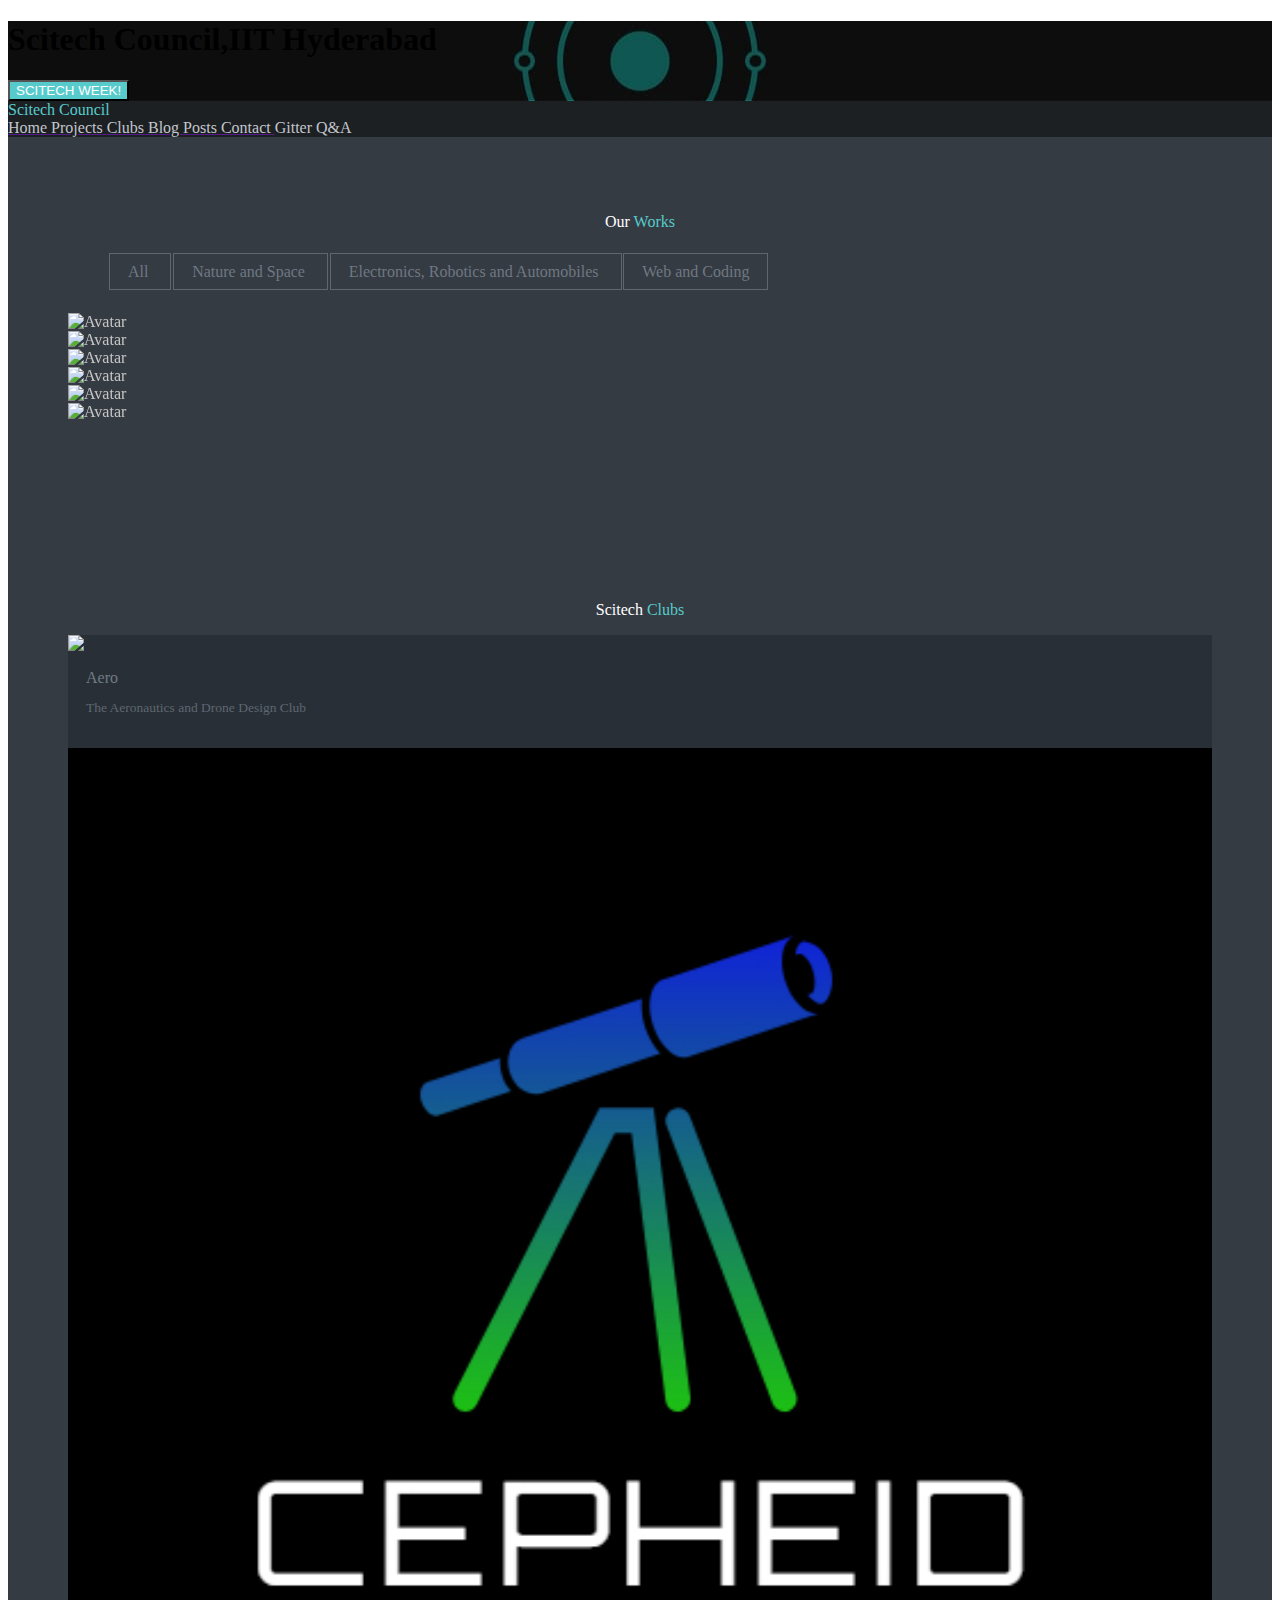
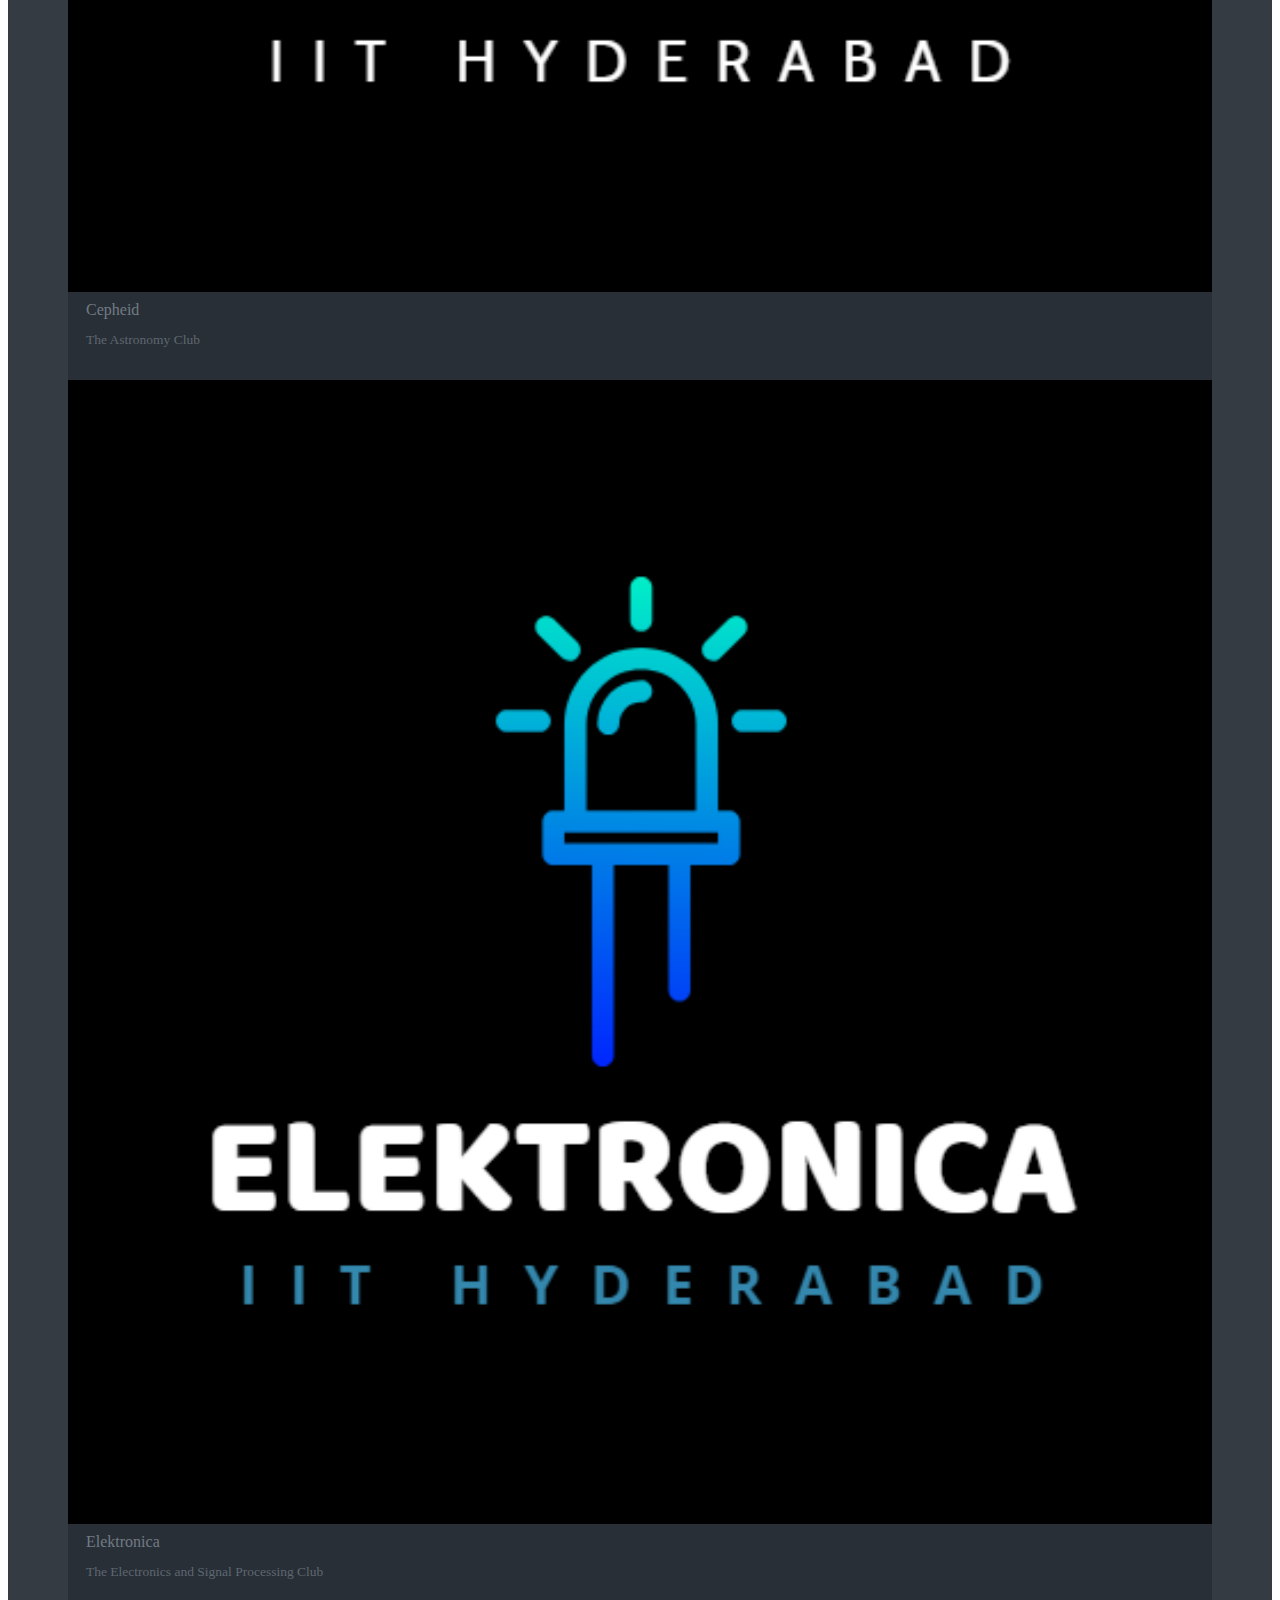
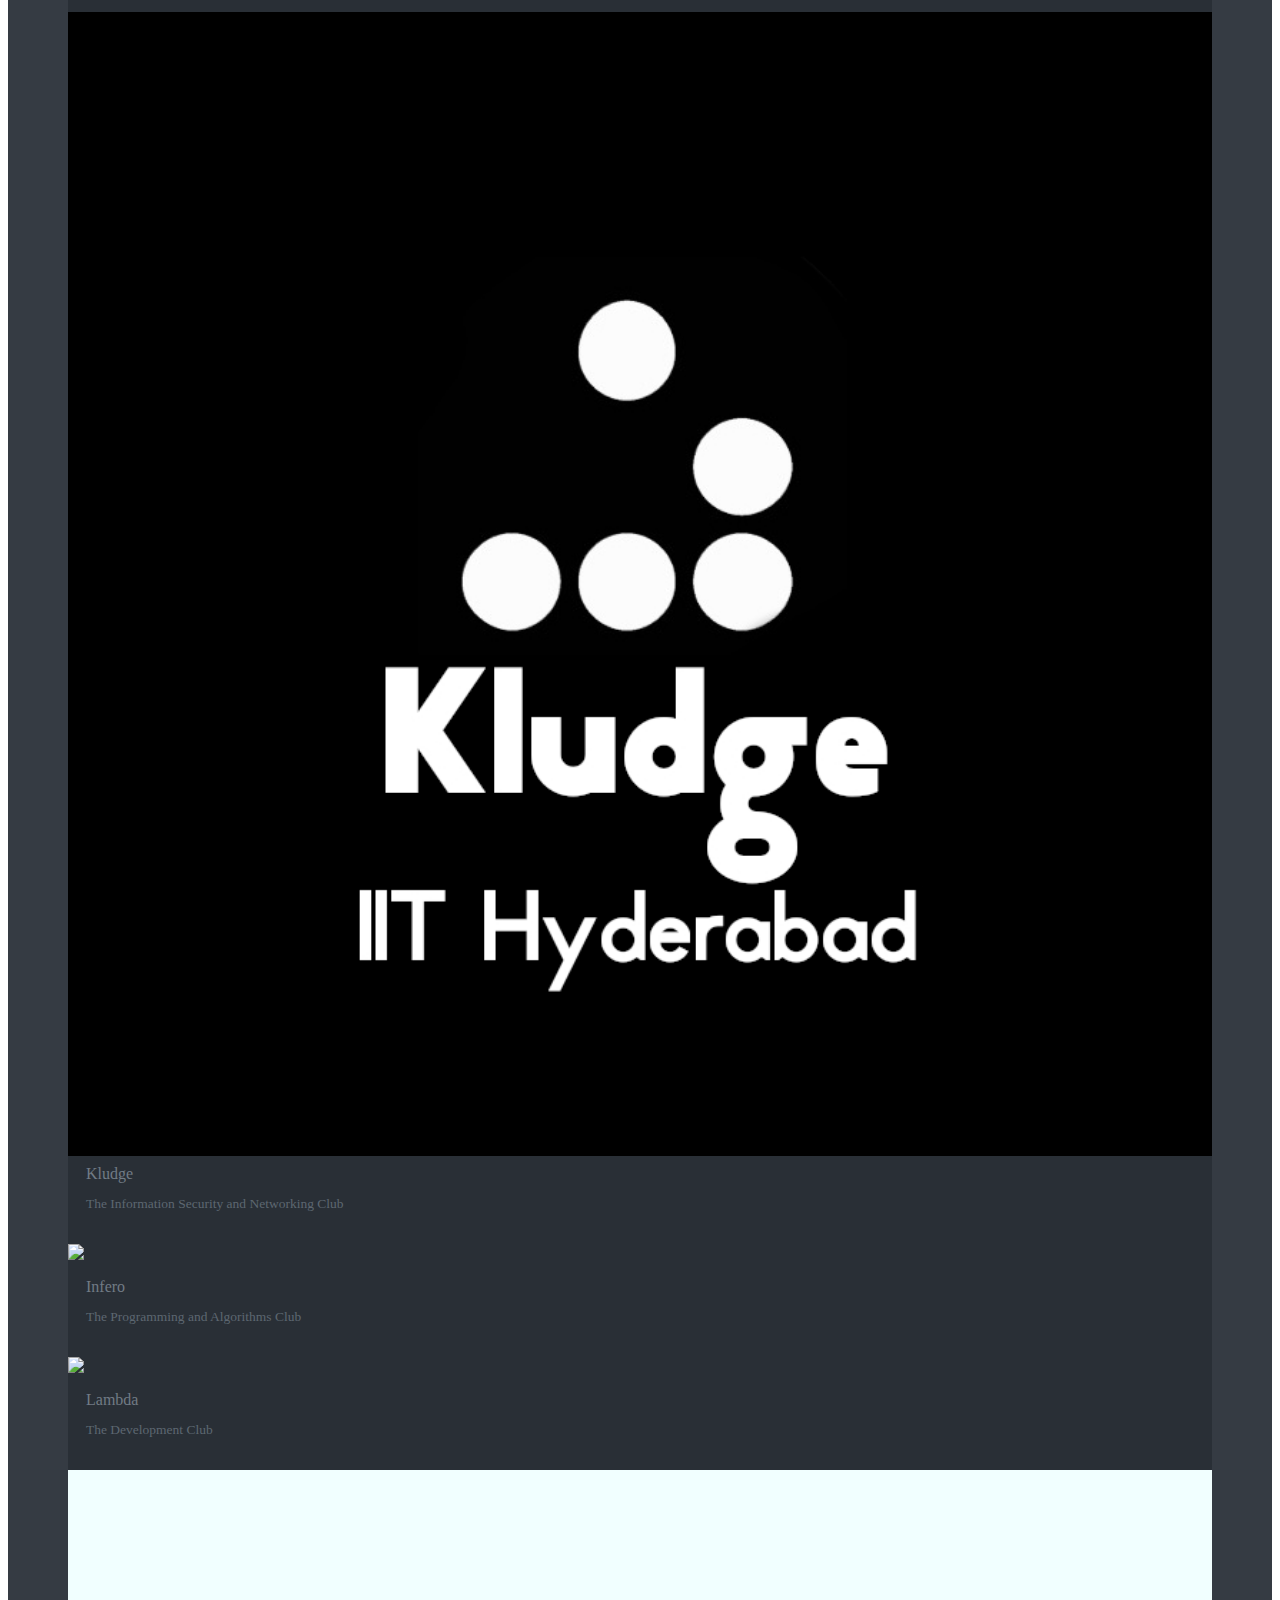
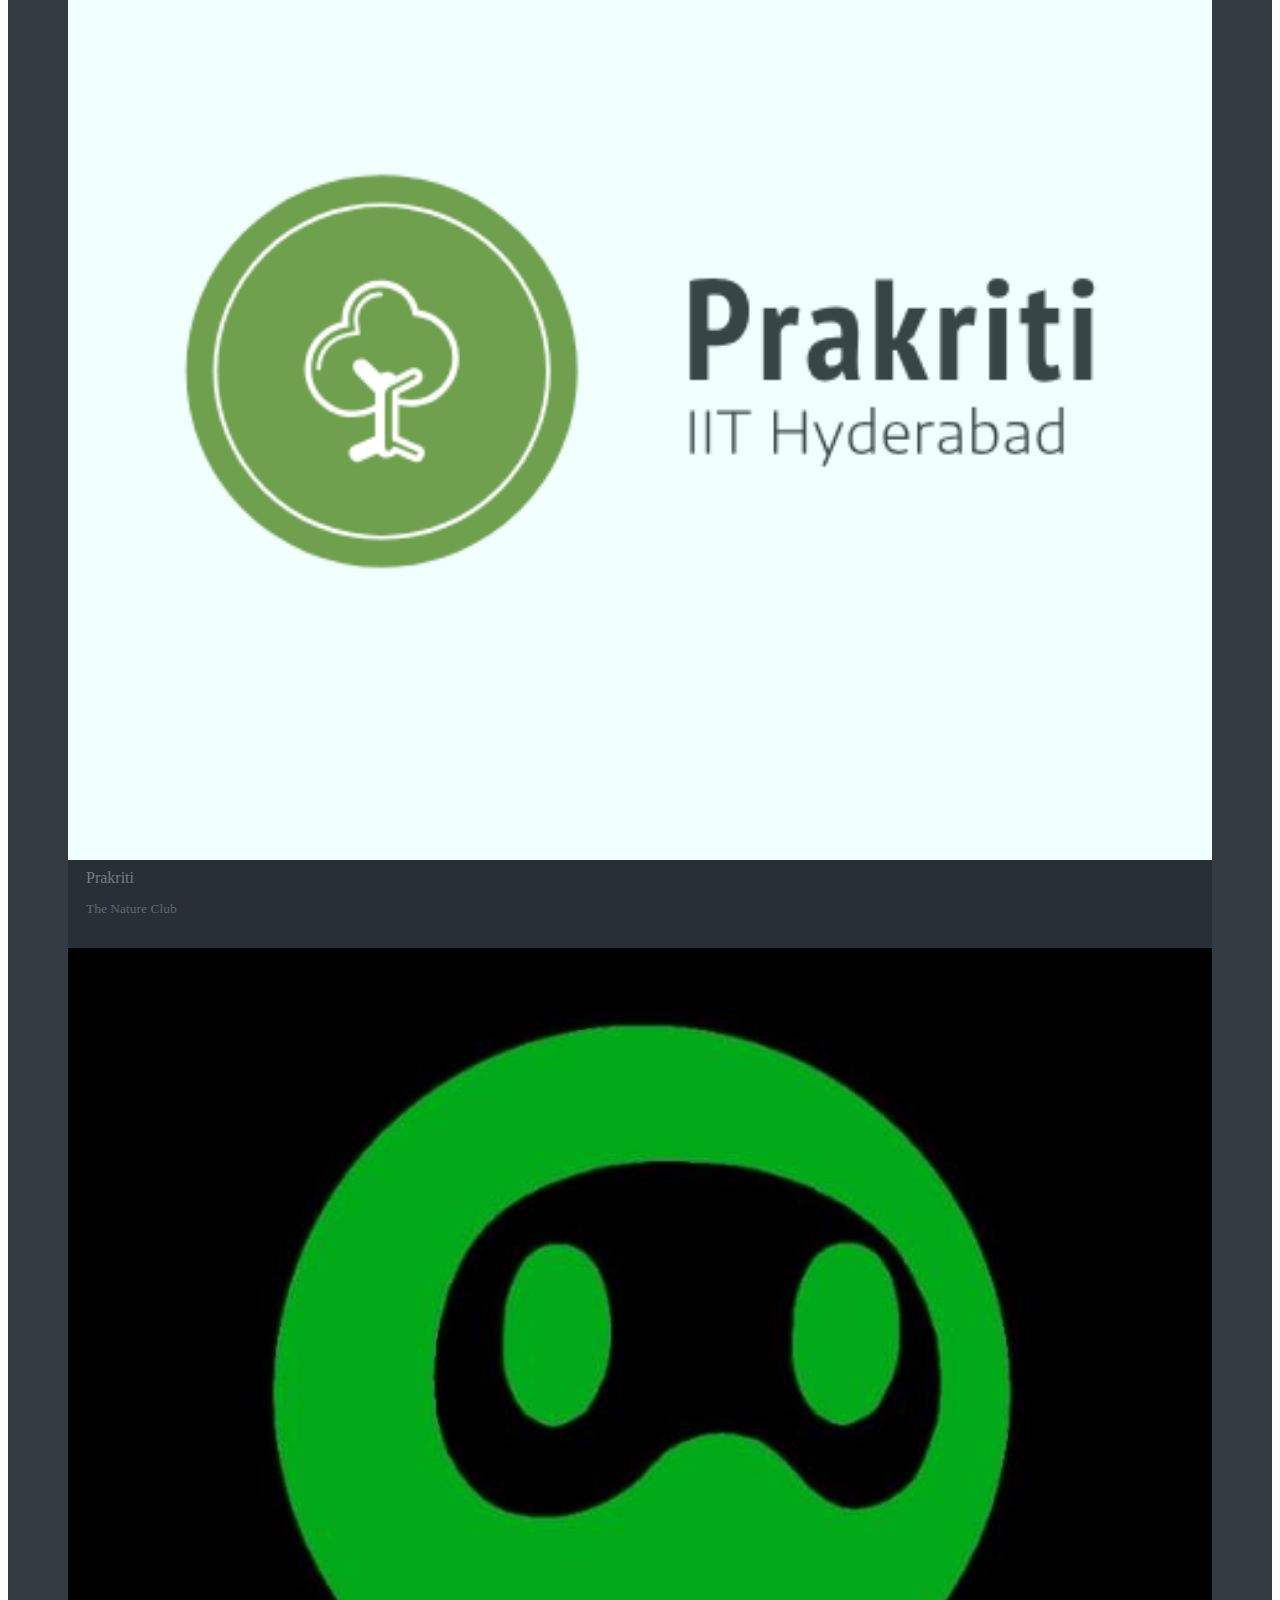
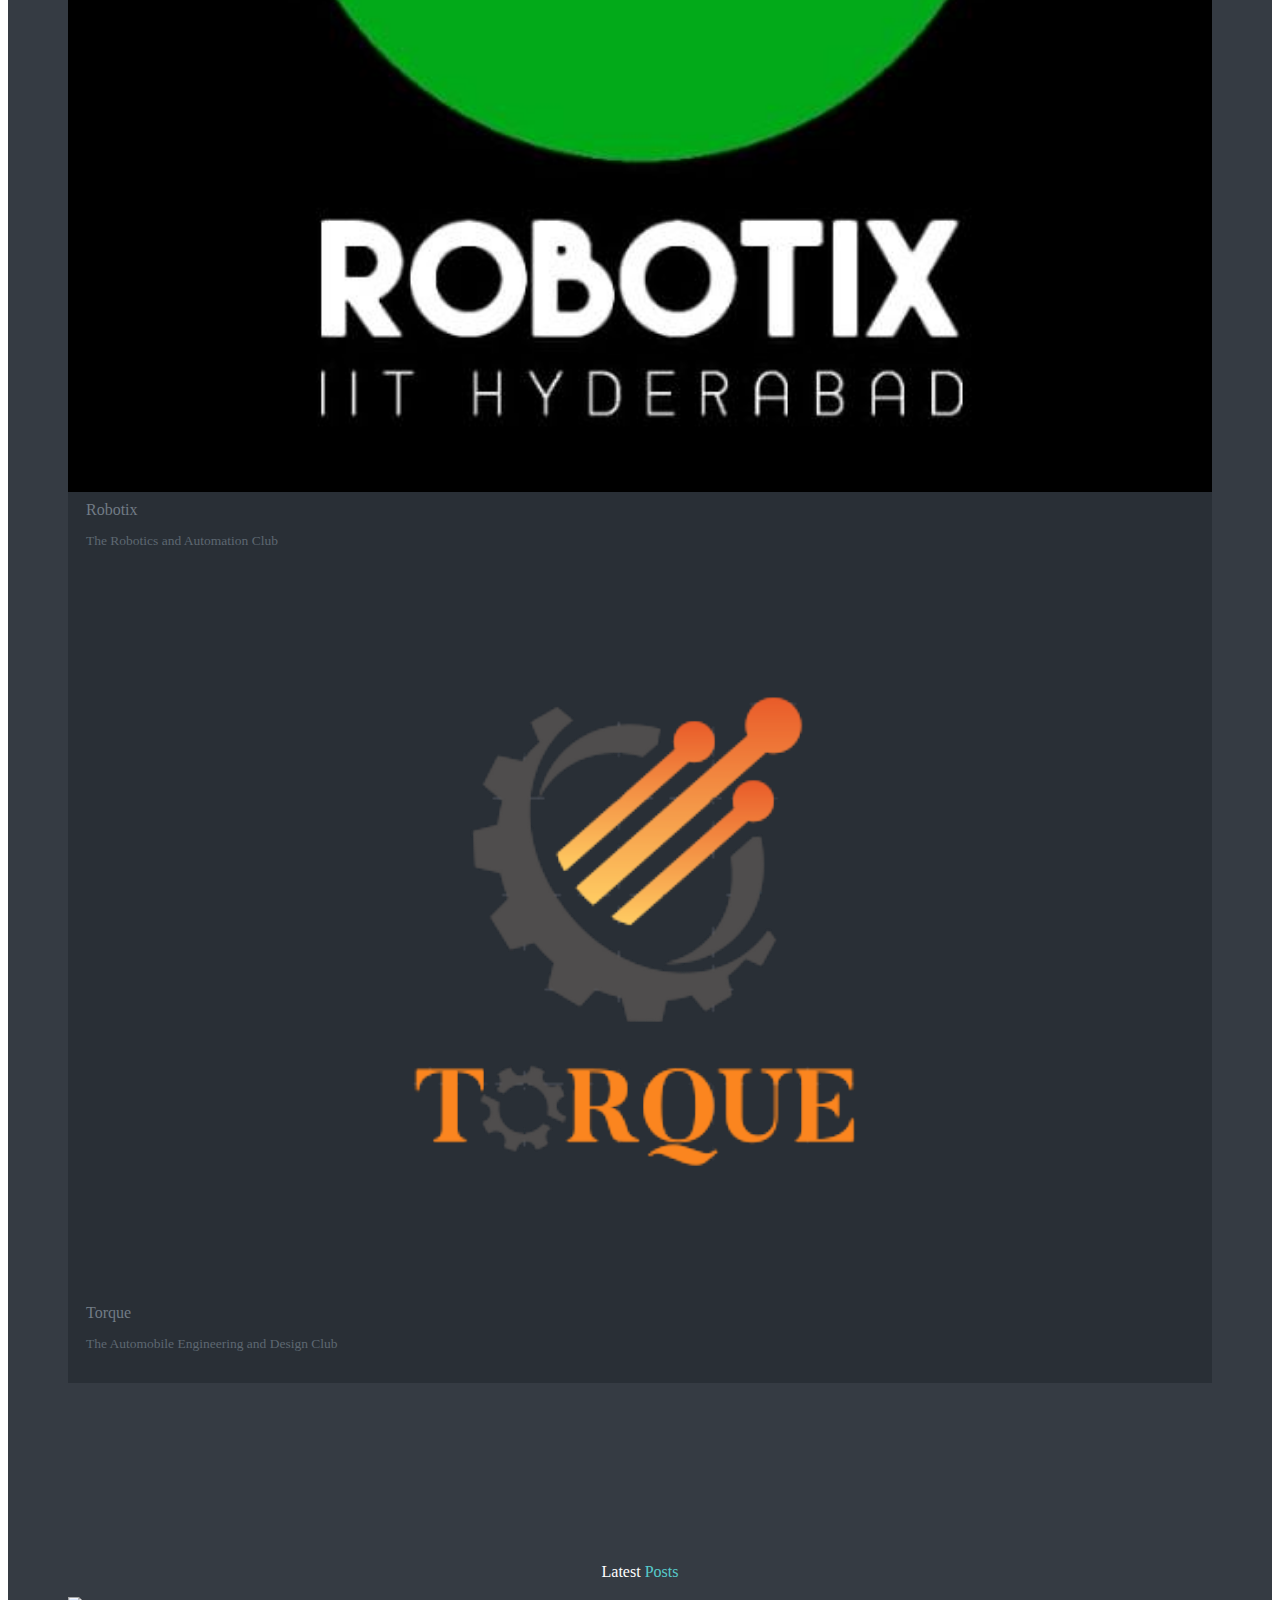
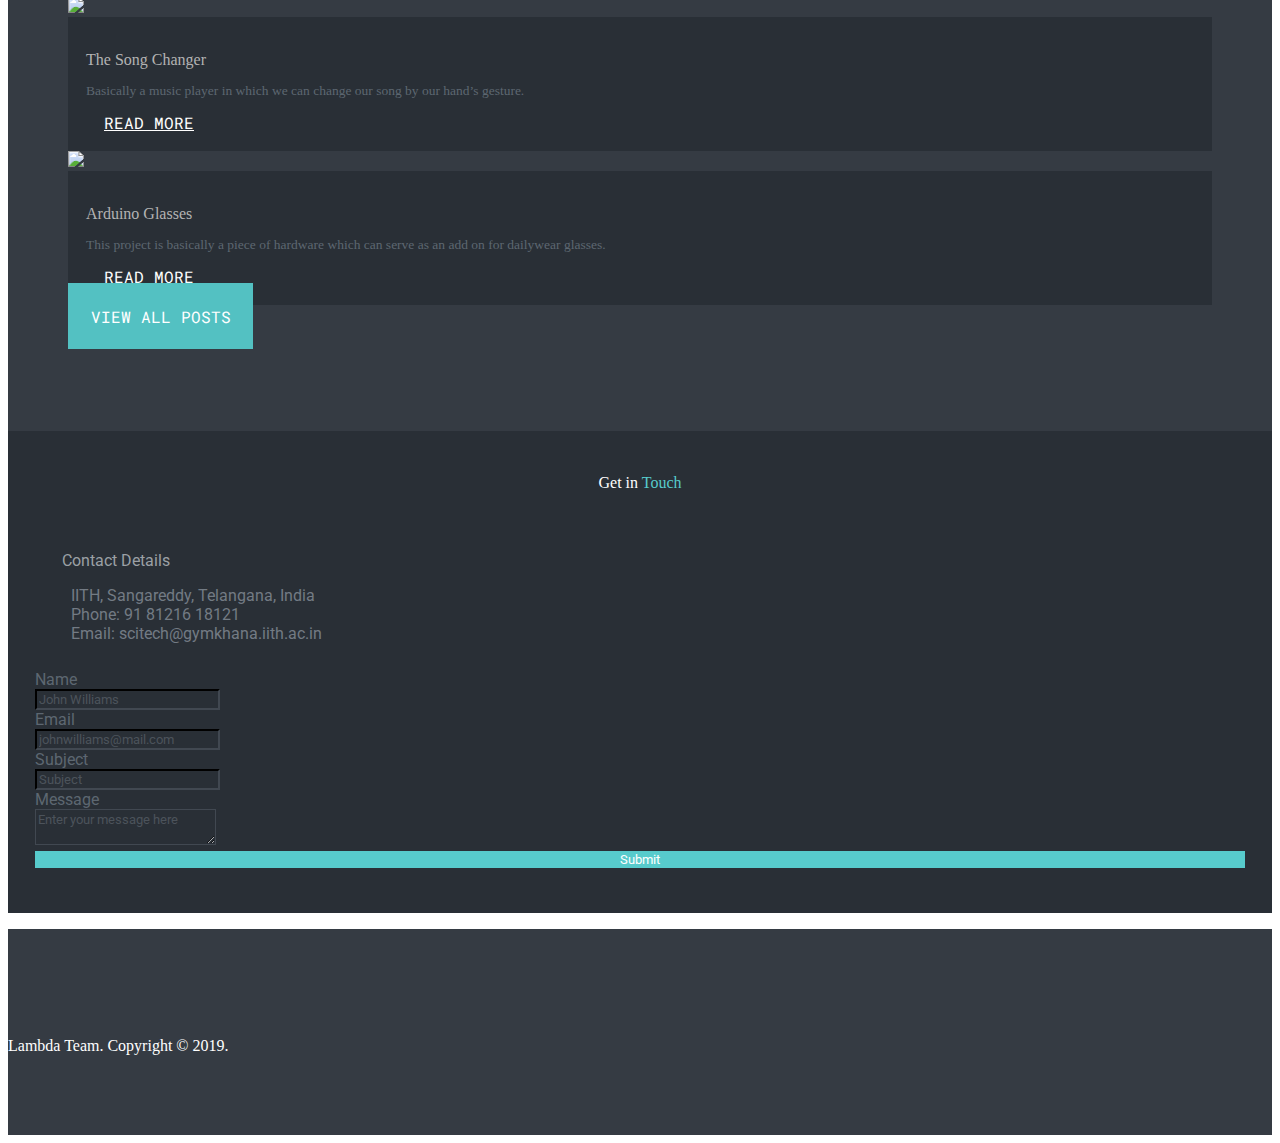
==== commit c9030a68: "Footer completed" ====
--- a/scitechwebsite/index.html
+++ b/scitechwebsite/index.html
@@ -8,7 +8,7 @@
     <link rel="stylesheet" type="text/css" href="https://cdnjs.cloudflare.com/ajax/libs/bulma/0.7.4/css/bulma.min.css">
     <link rel="stylesheet" href="https://use.fontawesome.com/releases/v5.8.2/css/all.css" integrity="sha384-oS3vJWv+0UjzBfQzYUhtDYW+Pj2yciDJxpsK1OYPAYjqT085Qq/1cq5FLXAZQ7Ay" crossorigin="anonymous">
     <link rel="stylesheet" type="text/css" href="mainscitech.css">
-    <link href="https://fonts.googleapis.com/css?family=Roboto+Mono&display=swap" rel="stylesheet">
+    <link href="https://fonts.googleapis.com/css?family=Roboto|Roboto+Mono&display=swap" rel="stylesheet">
 
       <title>SciTech Council, IITH</title>
 
@@ -18,7 +18,7 @@
 <body>
 <section class="hero home is-dark is-fullheight has-text-centered">
   <div class="hero-body">
-    <div class="container">
+    <div class="container container-home">
       <h1 class="title is-1">
         Scitech Council,IIT Hyderabad
       </h1>
@@ -78,7 +78,7 @@
           </div>
         </div>
     </nav>
-<div class="content">
+<div class="content all">
 
  <div class="container works">  
  <p class="is-size-1 sec-title">Our<span class="teal"> Works</span></p>
@@ -390,7 +390,7 @@
 </div>
  
 
-<div class="posts-contain container">
+<div class="posts-contain container container-last">
 
   <p class="is-size-1 sec-title">Latest<span class="teal"> Posts</span></p>
 
@@ -404,7 +404,7 @@
                     <p class="item-desc">
                       Basically a music player in which we can change our song by our hand’s gesture.
                     </p>
-                    <a href="#" class="read-more button">READ MORE</a>
+                    <a href="#" class="more-post button">READ MORE</a>
        </div>
      </div>
 
@@ -415,39 +415,61 @@
                     <p class="item-desc">
                       This project is basically a piece of hardware which can serve as an add on for dailywear glasses.
                     </p>
-                    <a href="#" class="read-more button">READ MORE</a>
+                    <a href="#" class="more-post button">READ MORE</a>
        </div>
      </div>
  </div>
     <div class="column has-text-centered">
-      <a class="scitech-week is-primary button" style="font-family: 'Roboto Mono', monospace; padding: 2.5vh; border-radius: 0vh;">VIEW ALL POSTS</a>
-    </div>
-
-</div>
-</div>
-
-
-<div class="footer">
-  <p class="is-size-1 sec-title">Get in<span class="teal"> Touch</span></p>
-  <div class="foot columns  is-2 is-variable is-desktop is-multiline is-centered">
-    <div class="column has-text-centered is-one-third-desktop item">
-      ho
-    </div>
-    <div class="column is-one-third-desktop item">
+      <a class="all-posts button" style="font-family: 'Roboto Mono', monospace; padding: 2.5vh; border-radius: 0vh;">VIEW ALL POSTS</a>
+    </div>
+
+</div>
+</div>
+
+
+<div class="container-contact ">
+  <p class="is-size-1 sec-title" style="margin-bottom: 1em;">Get in<span class="teal"> Touch</span></p>
+  <div class="cont columns  is-2 is-variable is-desktop is-multiline is-centered">
+    <div class="column is-one-third-desktop item">   
+        <div class="contact-details">
+          <p class="is-size-4" style="color: rgb(155, 160, 165);">Contact Details</p>
+          <div class="contact">
+            <span class="icon">
+              <i class="fas fa-map-marker-alt"></i>
+            </span>
+            <span>IITH, Sangareddy, Telangana, India</span>
+          </div>
           
-
-
-
+          <div class="contact">
+            <span class="icon">
+              <i class="fas fa-phone"></i>
+            </span>
+            <span>Phone: 91 81216 18121</span>
+          </div>
+                    
+          <div class="contact">
+            <span class="icon">
+              <i class="fas fa-envelope"></i>
+            </span>
+            <span>Email: scitech@gymkhana.iith.ac.in</span>
+          </div>
+      </div>
+    </div>
+
+<div class="column is-one-third-desktop item">
  <div class="field">
   <label class="label">Name</label>
-  <div class="control">
+  <div class="control has-icons-left">
     <input class="input" type="text" placeholder="John Williams">
+    <span class="icon is-small is-left" style="color:rgb(65, 72, 81);">
+      <i class="fas fa-user"></i>
+    </span>
   </div>
 </div>
 
 <div class="field">
   <label class="label">Email</label>
-  <div class="control has-icons-left has-icons-right">
+  <div class="control has-icons-left">
     <input class="input" type="email" placeholder="johnwilliams@mail.com">
     <span class="icon is-small is-left" style="color:rgb(65, 72, 81);">
       <i class="fas fa-envelope"></i>
@@ -474,6 +496,71 @@
   </div>
 </div>
 
+    </div> 
+  </div>
+</div>
+
+<div class="footer has-text-centered">
+  <div class="columns is-2 is-variable is-desktop is-multiline is-centered has-text-centered">
+    <div class="column is-12">
+       <p > <ul id="menu">
+                              <li><a href="#"><span class="icon is-large">
+                                 <div class="flip-card">
+                                    <div class="flip-card-inner">
+                                      <div class="flip-card-front">
+                                        <span class="icon is-large"><i class="fab fa-facebook-f fa-lg"></i></span>
+                                      </div>
+                                      <div class="flip-card-back">
+                                        <span class="icon is-large"><i class="fab fa-facebook-f fa-lg"></i></span>
+                                      </div>
+                                    </div>
+                                  </div>
+                                </span></a>
+                              </li>
+                              <li><a href="#"><span class="icon is-large">
+                                 <div class="flip-card">
+                                    <div class="flip-card-inner">
+                                      <div class="flip-card-front">
+                                        <span class="icon is-large"><i class="fab fa-linkedin-in fa-lg"></i></span>
+                                      </div>
+                                      <div class="flip-card-back">
+                                        <span class="icon is-large"><i class="fab fa-linkedin-in fa-lg"></i></span>
+                                      </div>
+                                    </div>
+                                  </div>
+                                </span></a>
+                              </li>
+                              <li><a href="#"><span class="icon is-large">
+                                 <div class="flip-card">
+                                    <div class="flip-card-inner">
+                                      <div class="flip-card-front">
+                                        <span class="icon is-large"><i class="fab fa-twitter fa-lg"></i></span>
+                                      </div>
+                                      <div class="flip-card-back">
+                                        <span class="icon is-large"><i class="fab fa-twitter fa-lg"></i></span>
+                                      </div>
+                                    </div>
+                                  </div>
+                                </span></a>
+                              </li>
+                              <li><a href="#"><span class="icon is-large">
+                                 <div class="flip-card">
+                                    <div class="flip-card-inner">
+                                      <div class="flip-card-front">
+                                        <span class="icon is-large"><i class="fab fa-youtube fa-lg"></i></i></span>
+                                      </div>
+                                      <div class="flip-card-back">
+                                        <span class="icon is-large"><i class="fab fa-youtube fa-lg"></i></i></span>
+                                      </div>
+                                    </div>
+                                  </div>
+                                </span></a>
+                              </li>                                                                                          
+<!--                               <li><a href="#"><span class="icon is-large"><i class="fab fa-linkedin-in fa-lg"></i></span></a></li>
+                              <li><a href="#"><span class="icon is-large"><i class="fab fa-twitter fa-lg"></i></span></a></li>
+                              <li><a href="#"><span class="icon is-large"><i class="fab fa-github fa-lg"></i></span></a></li> -->
+                            </ul> </p> 
+                           <p class="credits is-size-7"> Lambda Team. Copyright © 2019.
     </div>
   </div>
 </div>
--- a/scitechwebsite/mainscitech.css
+++ b/scitechwebsite/mainscitech.css
@@ -24,6 +24,7 @@
 	background-color: rgb(87, 203, 204);
 	color:white;
 	border-radius: 0px;
+	transition: 0.2s;
 }
 
 button.scitech-week.is-primary:hover
@@ -82,9 +83,14 @@
   color:rgb(198, 198, 198);
   padding: 60px;
 }
-div.container
-{
-	margin-bottom: 10vh;
+div.container:not(.container-home)
+{
+	margin-bottom: 20vh;
+}
+
+div.container.container-last
+{
+	margin-bottom: 5vh;
 }
 
 .sec-title
@@ -111,12 +117,13 @@
 	color: rgb(111, 120, 130);
 	border:0.1vh solid  rgb(93, 103, 113);
     padding: 1vh 2vh;
-}
-
-.works-nav li a:hover
-{
-	color: rgb(138, 146, 155);
-	border:0.1vh solid  rgb(93, 103, 113);
+    transition: 0.2s;
+}
+
+.works-nav li a:hover,.works-nav li a:focus
+{
+	color: rgb(87, 203, 204);
+	border:0.1vh solid rgb(87, 203, 204);
 }
 /*////////////////////////////////Caption/////////////////////////////////*/
 .item-container {
@@ -298,7 +305,7 @@
   /*margin: 0;
   padding: 0;*/
 }
-.mask li
+.mask li,.footer li
 {
 	display:inline;
 	margin:1em;
@@ -327,30 +334,60 @@
 	margin-bottom: 1vh;
 }
 
-a.read-more
+a.more-post
 {
 	padding: 2vh;
 	background-color: rgb(0,0,0,0);
 	color: white;
 	border-radius: 0;
 	font-family: 'Roboto Mono', monospace;
-}
-a.read-more:hover
-{
-	background-color: rgb(90, 197, 167);
-	color: white;
-	border-color:  rgb(90, 197, 167);
-}
-div.content
+	transition: 0.2s;
+}
+a.more-post:hover
+{
+	background-color: rgb(83, 193, 194);
+	color: white;
+	border-color:  rgb(83, 193, 194);
+}
+a.all-posts
+{
+  padding: 2vh;
+  color: white;
+  border-radius: 0;
+  font-family: 'Roboto Mono', monospace;
+  transition: 0.2s;
+  background-color:rgb(83, 193, 194);
+  border-color: rgb(83, 193, 194); 
+}
+a.all-posts:hover
+{
+  	background-color:rgb(59, 144, 144);
+	color: white;
+	border-color:rgb(59, 144, 144);
+}
+div.content.all
 {
 	margin-bottom: 0;
 }
 
-.footer
-{
-	background-color: rgb(41, 47, 54);s
-}
-
+.container-contact
+{
+	background-color: rgb(41, 47, 54);
+	padding: 3vh 3vh 5vh;
+}
+.cont
+{
+	font-family: 'Roboto', sans-serif;
+}
+.contact-details
+{
+	color:rgb(115, 123, 132);
+	padding: 3vh;
+}
+.contact 
+{
+	margin-left: 1vh;
+}
 .field label
 {
 	color:rgb(93, 103, 113);
@@ -361,7 +398,8 @@
 	background-color: rgb(0,0,0,0);
 	color:rgb(115, 123, 132);
 	border-color: rgb(65, 72, 81);
-	transition: 0.3s;
+	transition: 0.2s;
+	font-family: 'Roboto', sans-serif;
 
 }
 .field ::placeholder
@@ -378,8 +416,75 @@
 	color: white;
 	border-radius: 0vh;
 	border-width:0;
+	font-family: 'Roboto', sans-serif;
 }
 .field button:hover
 {
 	color: white;
+}
+
+.footer
+{
+	background-color: rgb(53, 59, 67);
+	padding-bottom: 4em;
+}
+.flip-card-front span
+{
+	background-color: rgb(41, 47, 54);
+	color: rgb(53, 59, 67);
+}
+.flip-card-back span
+{
+	background-color: rgb(87, 203, 204);
+	color: white;
+}
+
+.credits
+{
+	color: white;
+	margin-top: 2vh;
+}
+
+
+
+/*/////////////////////////////////////////////////////////////////////////////////*/
+.flip-card {
+  background-color: transparent;
+  width: 100%;
+  height: 100%;
+  perspective: 20vh;
+}
+
+.flip-card-inner {
+  position: relative;
+  width: 100%;
+  height: 100%;
+  text-align: center;
+  transition: transform 0.6s;
+  transform-style: preserve-3d;
+  /*box-shadow: 0 4px 8px 0 rgba(0,0,0,0.2);*/
+}
+
+.flip-card:hover .flip-card-inner {
+  transform: rotateY(180deg);
+}
+
+.flip-card-front, .flip-card-back {
+  position: absolute;
+  width: 100%;
+  height: 100%;
+  backface-visibility: hidden;
+}
+
+.flip-card-front {
+  background-color: #bbb;
+  color: black;
+  z-index: 2;
+}
+
+.flip-card-back {
+  background-color: #2980b9;
+  color: white;
+  transform: rotateY(180deg);
+  z-index: 1;
 }